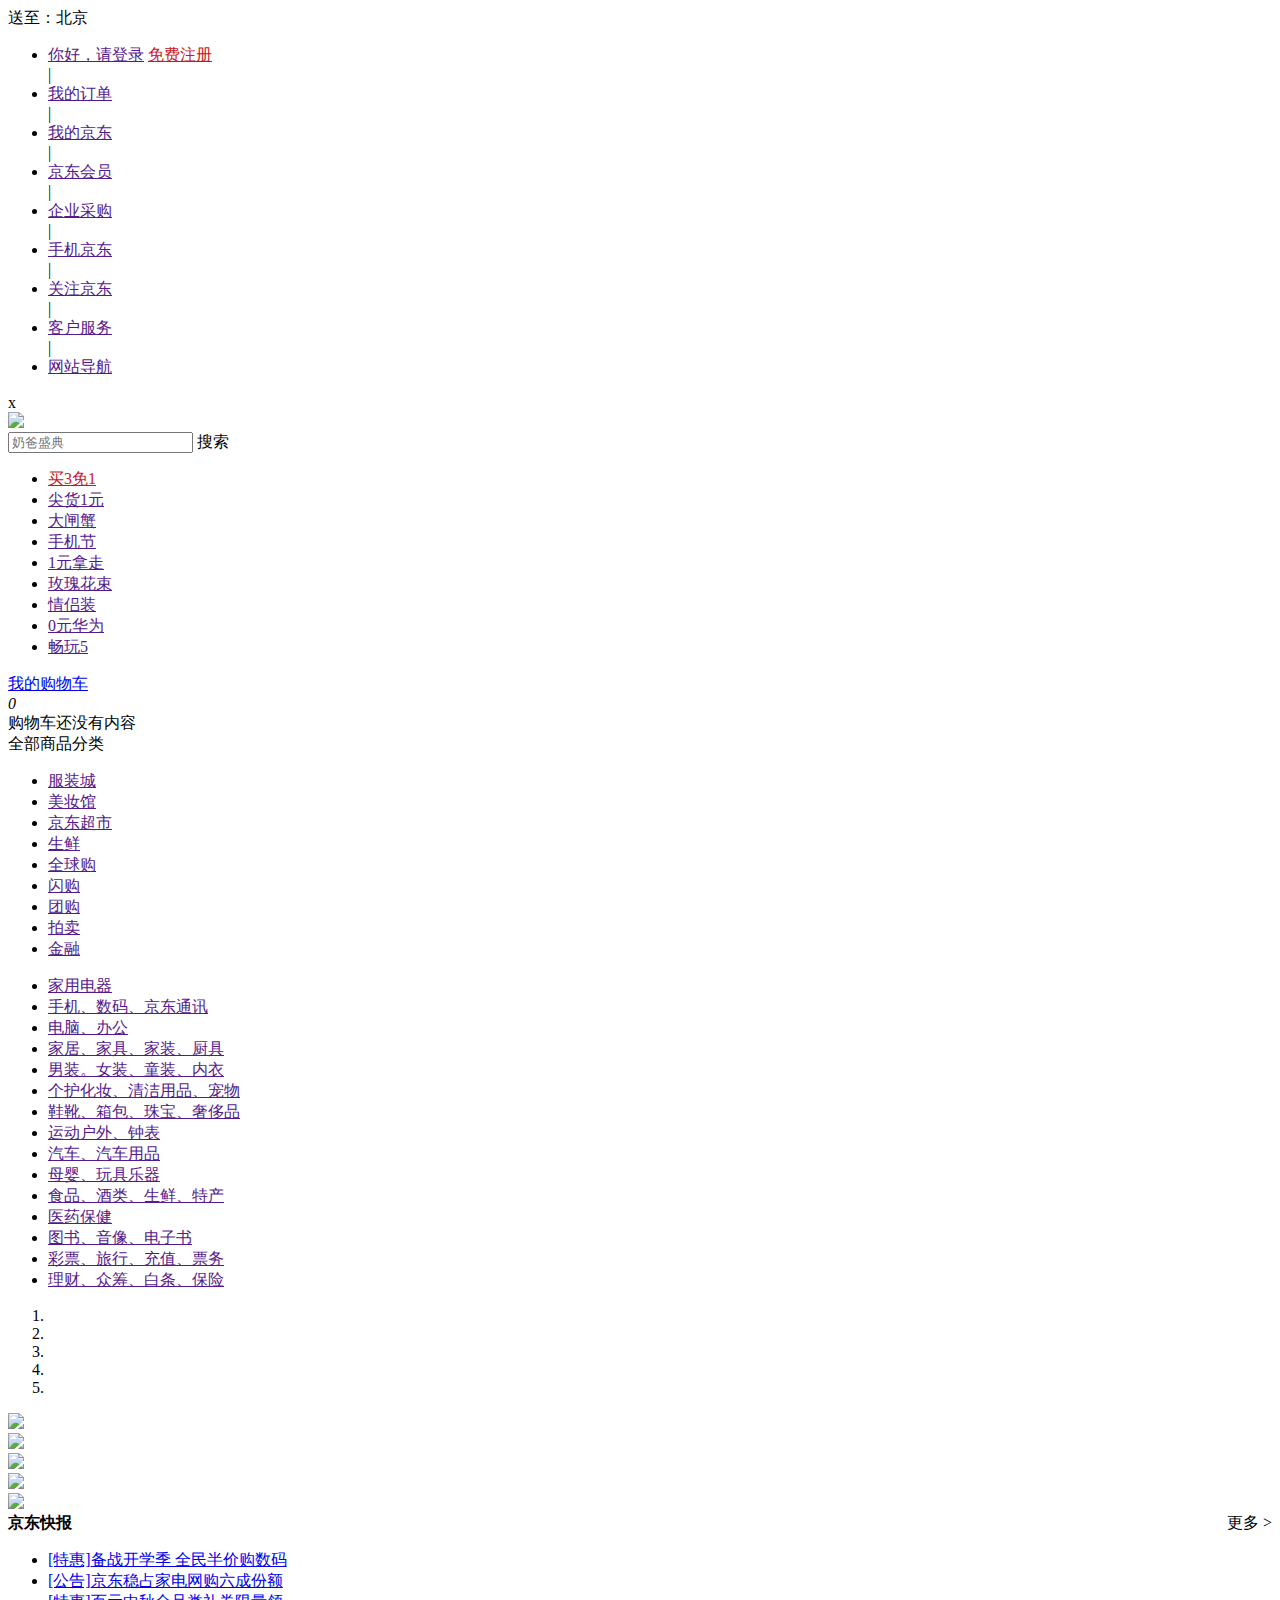
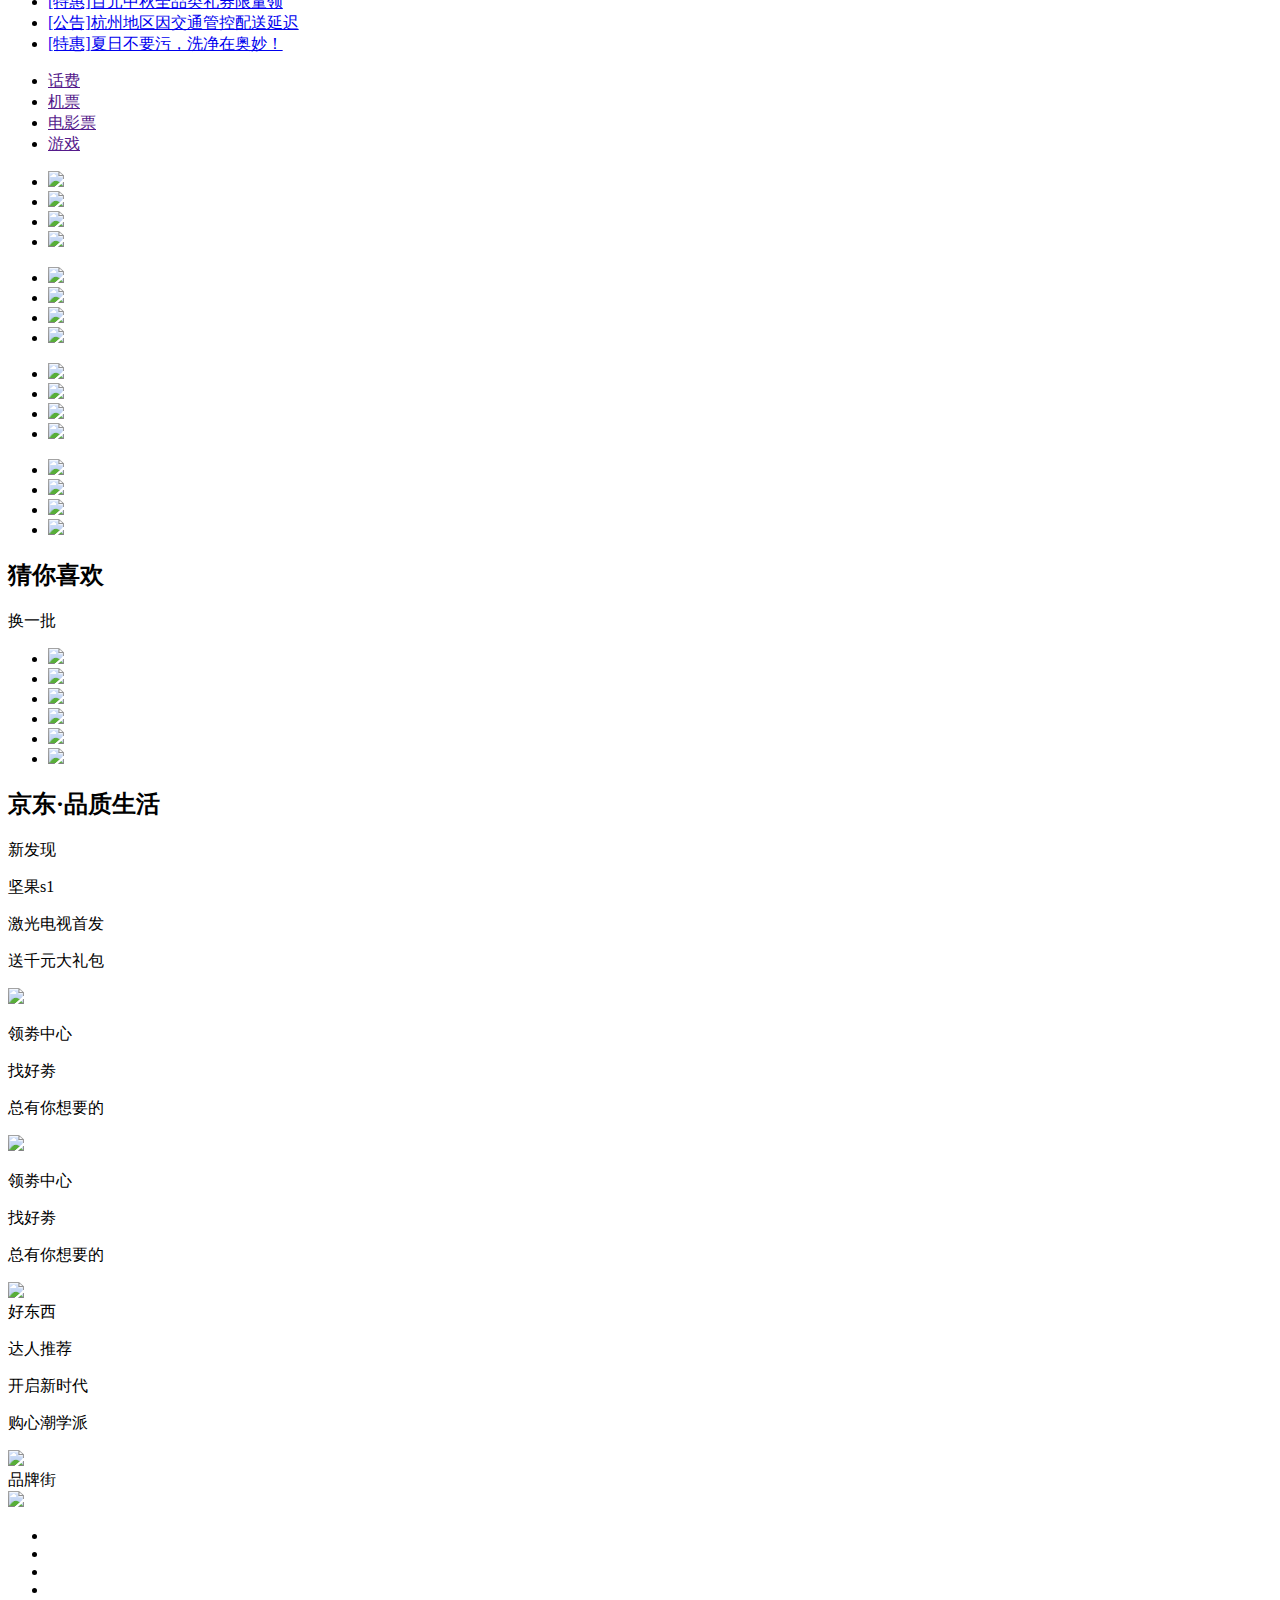
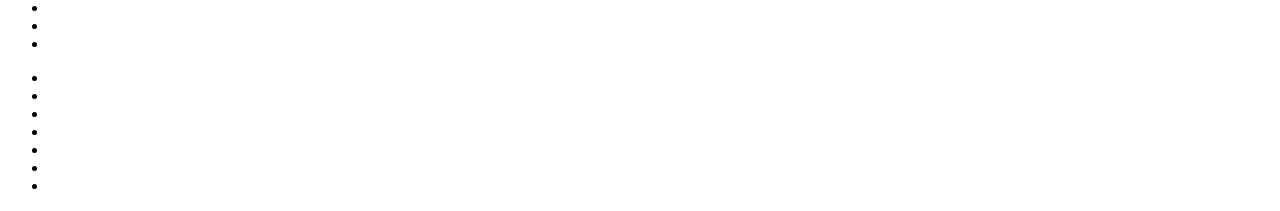
==== index.html @ b22199f7 "Add files via upload" ====
<!DOCTYPE html>
<html>
	<head>
		<meta charset="utf-8" />
		<link rel="stylesheet" href="css/bootstrap.min.css">
		<link rel="stylesheet" href="css/jd_style.css">
		<title>首页</title>
	</head>
	<body>
		<div class="top">
			<div class="container">
				送至：<span>北京<i class="glyphicon glyphicon-chevron-down"></i></span>
				<ul class="top-nav">
					<li>
						<a href="">你好，请登录</a>
						<a href="" style="color: #C81623;">免费注册</a>
					</li>|
					<li><a href="">我的订单</a></li>|
					<li><a href="">我的京东</a></li>|
					<li><a href="">京东会员</a></li>|
					<li><a href="">企业采购</a></li>|
					<li><a href="">手机京东</a></li>|
					<li><a href="">关注京东</a></li>|
					<li><a href="">客户服务</a></li>|
					<li><a href="">网站导航</a></li>
				</ul>
			</div>
		</div>
		<!-- 头部的广告部分-->
		<div class="adv">
			<div class="container">
				<a id="close">x</a>
			</div>
		</div>
		<!--  logo和搜索框-->
		<div class="header">
			<div class="logo">
				<img src="img/logo.png" />
			</div>
			<div class="search">
				<div class="input-group">
					<input type="text" class="form-control" placeholder="奶爸盛典" />
					<span class="input-group-addon">搜索</span>
				</div>
				<div class="info">
					<ul>
						<li><a href="" style="color: #C81623;">买3免1</a></li>
						<li><a href="">尖货1元</a></li>
						<li><a href="">大闸蟹</a></li>
						<li><a href="">手机节</a></li>
						<li><a href="">1元拿走</a></li>
						<li><a href="">玫瑰花束</a></li>
						<li><a href="">情侣装</a></li>
						<li><a href="">0元华为</a></li>
						<li><a href="">畅玩5</a></li>
					</ul>
				</div>
			</div>
			<div class="car">
				<i class="mycar"></i>
				<div class="link">
					<a href="#">我的购物车</a>
				</div>
				<i class="meg">0</i>
				<div class="car-meg">
					购物车还没有内容
				</div>
			</div>
		</div>
		<div class="nav-con">
			<div class="wrap">
				<div class="aside-header">
					全部商品分类
				</div>
				<ul class="nav-list">
					<li><a href="">服装城</a></li>
					<li><a href="">美妆馆</a></li>
					<li><a href="">京东超市</a></li>
					<li><a href="">生鲜</a></li>
					<li><a href="">全球购</a></li>
					<li><a href="">闪购</a></li>
					<li><a href="">团购</a></li>
					<li><a href="">拍卖</a></li>
					<li><a href="">金融	</a></li>
				</ul>
				<div class="nav-right"></div>
			</div>	
		</div>
		<!-- body-->
		<div class="con-bg">
			
		</div>
		<div class="foucs">
			<div class="aside-left">
				<ul>
					<li><a href="">家用电器</a><span style="color: #fff;float:right;margin-right: 10px;">></span></li>
					<li><a href="">手机、数码、京东通讯</a><span style="color: #fff;float:right;margin-right: 10px;">></span></li>
					<li><a href="">电脑、办公</a><span style="color: #fff;float:right;margin-right: 10px;">></span></li>
					<li><a href="">家居、家具、家装、厨具</a><span style="color: #fff;float:right;margin-right: 10px;">></span></li>
					<li><a href="">男装。女装、童装、内衣</a><span style="color: #fff;float:right;margin-right: 10px;">></span></li>
					<li><a href="">个护化妆、清洁用品、宠物</a><span style="color: #fff;float:right;margin-right: 10px;">></span></li>
					<li><a href="">鞋靴、箱包、珠宝、奢侈品</a><span style="color: #fff;float:right;margin-right: 10px;">></span></li>
					<li><a href="">运动户外、钟表</a><span style="color: #fff;float:right;margin-right: 10px;">></span></li>
					<li><a href="">汽车、汽车用品</a><span style="color: #fff;float:right;margin-right: 10px;">></span></li>
					<li><a href="">母婴、玩具乐器</a><span style="color: #fff;float:right;margin-right: 10px;">></span></li>
					<li><a href="">食品、酒类、生鲜、特产</a><span style="color: #fff;float:right;margin-right: 10px;">></span></li>
					<li><a href="">医药保健</a><span style="color: #fff;float:right;margin-right: 10px;">></span></li>
					<li><a href="">图书、音像、电子书</a><span style="color: #fff;float:right;margin-right: 10px;">></span></li>
					<li><a href="">彩票、旅行、充值、票务</a><span style="color: #fff;float:right;margin-right: 10px;">></span></li>
					<li><a href="">理财、众筹、白条、保险</a><span style="color: #fff;float:right;margin-right: 10px;">></span></li>
				</ul>
			</div>
			<!--  轮播图-->
			<div class="lunbo">
				<div id="myCarousel" class="carousel slide">
					<!-- 轮播指标-->
					<ol class="carousel-indicators">
						<li data-target="#myCarousel" data-slide-to="0"></li>
						<li data-target="#myCarousel" data-slide-to="1"></li>
						<li data-target="#myCarousel" data-slide-to="2"></li>
						<li data-target="#myCarousel" data-slide-to="3"></li>
						<li data-target="#myCarousel" data-slide-to="4"></li>
					</ol>
					<!--  轮播项目-->
					<div class="carousel-inner">
						<div class="item active">
							<a><img src="img/lunbo1.jpg" /></a>
						</div>
						<div class="item ">
							<a><img src="img/lunbo2.jpg" /></a>
						</div>
						<div class="item ">
							<a><img src="img/lunbo3.jpg" /></a>
						</div>
						<div class="item ">
							<a><img src="img/lunbo4.jpg" /></a>
						</div>
						<div class="item ">
							<a><img src="img/lunbo5.jpg" /></a>
						</div>
					</div>
					<!-- 下一张和上一张-->
					<a class="carousel-control left" data-slide="prev" href="#myCarousel">
						<span class="glyphicon glyphicon-chevron-left"></span>
					</a>
					<a class="carousel-control right" data-slide="next" href="#myCarousel">
						<span class="glyphicon glyphicon-chevron-right"></span>
					</a>
				</div>
			</div>
			<!-- 右边的新闻-->
			<div class="xinxi">
				<div class="title">
					<h4 style="display: inline;">京东快报</h4><span style="float: right;"><a>更多  &gt;</a></span>
				</div>
				<!-- 新闻列表-->
				<div class="xinwen-item">
					<ul>
						<li><a href="#"><span>[特惠]</span>备战开学季 全民半价购数码</a></li>
						<li><a href="#"><span>[公告]</span>京东稳占家电网购六成份额</a></li>
						<li><a href="#"><span>[特惠]</span>百元中秋全品类礼券限量领</a></li>
						<li><a href="#"><span>[公告]</span>杭州地区因交通管控配送延迟</a></li>
						<li><a href="#"><span>[特惠]</span>夏日不要污，洗净在奥妙！</a></li>
					</ul>
				</div>
				<!-- tabs -->
				<div class="tabs1">
					<ul>
						<li><a href="">话费</a></li>
						<li><a href="">机票</a></li>
						<li><a href="">电影票</a></li>
						<li><a href="">游戏</a></li>
					</ul>
				</div>
			</div>
		</div>
		<div class="con-footer">
			<div class="tab-adv">
				<a href="#" ></a>
			</div>
			<div class="lunbo2">
				<div id="myCarousel1" class="carousel slide">
					<div class="carousel-inner">
						<div class="item active">
						<ul>
								<li><img src="img/lunbo2-3.jpg" /></li>
								<li><img src="img/lunbo2-4.jpg" /></li>
								<li><img src="img/lunbo2-2.jpg" /></li>
								<li><img src="img/lunbo2-1.jpg" /></li>
							</ul>
						</div>
						<div class="item ">
							<ul>
								<li><img src="img/lunbo2-4.jpg" /></li>
								<li><img src="img/lunbo2-3.jpg" /></li>
								<li><img src="img/lunbo2-2.jpg" /></li>
								<li><img src="img/lunbo2-1.jpg" /></li>
							</ul>
						</div>
						<div class="item ">	
							<ul>
								<li><img src="img/lunbo2-2.jpg" /></li>
								<li><img src="img/lunbo2-1.jpg" /></li>
								<li><img src="img/lunbo2-4.jpg" /></li>
								<li><img src="img/lunbo2-3.jpg" /></li>
							</ul>
						</div>
						<div class="item ">
							<ul>
								<li><img src="img/lunbo2-1.jpg" /></li>
								<li><img src="img/lunbo2-2.jpg" /></li>
								<li><img src="img/lunbo2-3.jpg" /></li>
								<li><img src="img/lunbo2-4.jpg" /></li>
							</ul>
						</div>
						<a class="carousel-control left" data-slide="prev" href="#myCarousel1">
							<span class="glyphicon glyphicon-chevron-left"></span>
						</a>
						<a class="carousel-control right" data-slide="next" href="#myCarousel1">
							<span class="glyphicon glyphicon-chevron-right"></span>
						</a>
					</div>
				</div>
			</div>
		</div>
		<!--   猜你喜欢部分-->
		<div class="like">
			<div class="like-header">
				<h2>猜你喜欢</h2>
				<a class="swap">换一批</a>
			</div>
			<div class="like-list">
				<ul>
					<li>
						<div class="like-img">
							<a href="#"><img src="img/like-01.jpg"></a>
						</div>
					</li>
					<li>
						<div class="like-img">
							<a href="#"><img src="img/like-02.jpg"></a>
						</div>
					</li>
					<li>
						<div class="like-img">
							<a href="#"><img src="img/like-03.jpg"></a>
						</div>
					</li>
					<li>
						<div class="like-img">
							<a href="#"><img src="img/like-04.jpg"></a>
						</div>
					</li>
					<li>
						<div class="like-img">
							<a href="#"><img src="img/like-05.jpg"></a>
						</div>
					</li>
					<li>
						<div class="like-img">
							<a href="#"><img src="img/like-06.jpg"></a>
						</div>
					</li>
				</ul>
			</div>
		</div>
		<!--  品质生活-->
		<div class="life">
			<div class="life-title">
				<h2>京东·品质生活</h2>
			</div>
			<div class="life-col1">
				<a>
					<div class="title">
					新发现
					</div>
					<div class="col">
						<div class="img-meg">
							<p>坚果s1</p>
							<p>激光电视首发</p>
							<p>送千元大礼包</p>
						</div>
						<img src="img/col1-img1.jpg" />
					</div>
				</a>
				<a>
					<div class="col">
						<div class="img-meg">
							<p>领劵中心</p>
							<p>找好劵</p>
							<p>总有你想要的</p>
						</div>
						<img src="img/col1-img2.jpg" />
					</div>
				</a>
				<a>
					<div class="col">
						<div class="img-meg">
							<p>领劵中心</p>
							<p>找好劵</p>
							<p>总有你想要的</p>
						</div>
						<img src="img/col1-img3.jpg" />
					</div>
				</a>										
			</div>
			<div class="life-col2">
				<a>
					<div class="title">
					好东西
					</div>
					<div class="col">
						<div class="img-meg">
							<p>达人推荐</p>
							<p>开启新时代</p>
							<p>购心潮学派</p>
						</div>
						<img src="img/col2-img1.jpg" />
					</div>					
				</a>
			</div>
			<div class="life-col3">
				<a>
					<div class="title">
					品牌街
					</div>
					<div class="col">
						<img src="img/col3-img3.jpg" />
					</div>
				</a>
				
			</div>
			<!--  右边的合作商-->
			<div class="hs-brans">
				<div class="brans-left">
					<ul>
						<li><a href=""><img src="img/360.jpg" alt="" /></a></li>
						<li><a href=""><img src="img/addis.jpg" alt="" /></a></li>
						<li><a href=""><img src="img/jack.jpg" alt="" /></a></li>
						<li><a href=""><img src="img/huawei.jpg" alt="" /></a></li>
						<li><a href=""><img src="img/lining.jpg" alt="" /></a></li>
						<li><a href=""><img src="img/miezu.png" alt="" /></a></li>
						<li><a href=""><img src="img/anta.jpg" alt="" /></a></li>
					</ul>
				</div>
				<div class="brans-right">
					<ul>
						<li><a href=""><img src="img/leshi.jpg" alt="" /></a></li>
						<li><a href=""><img src="img/oppo.jpg" alt="" /></a></li>
						<li><a href=""><img src="img/sanxing.jpg" alt="" /></a></li>
						<li><a href=""><img src="img/leshi.jpg" alt="" /></a></li>
						<li><a href=""><img src="img/pasc.jpg" alt="" /></a></li>
						<li><a href=""><img src="img/baicaowei.jpg" alt="" /></a></li>
						<li><a href=""><img src="img/lenovo.jpg" alt="" /></a></li>
					</ul>
				</div>
			</div>
		</div>
		<script src="js/jquery.min.js"></script>
		<script src="js/bootstrap.min.js"></script>
		<script src="js/jd_script.js"></script>
	</body>
</html>
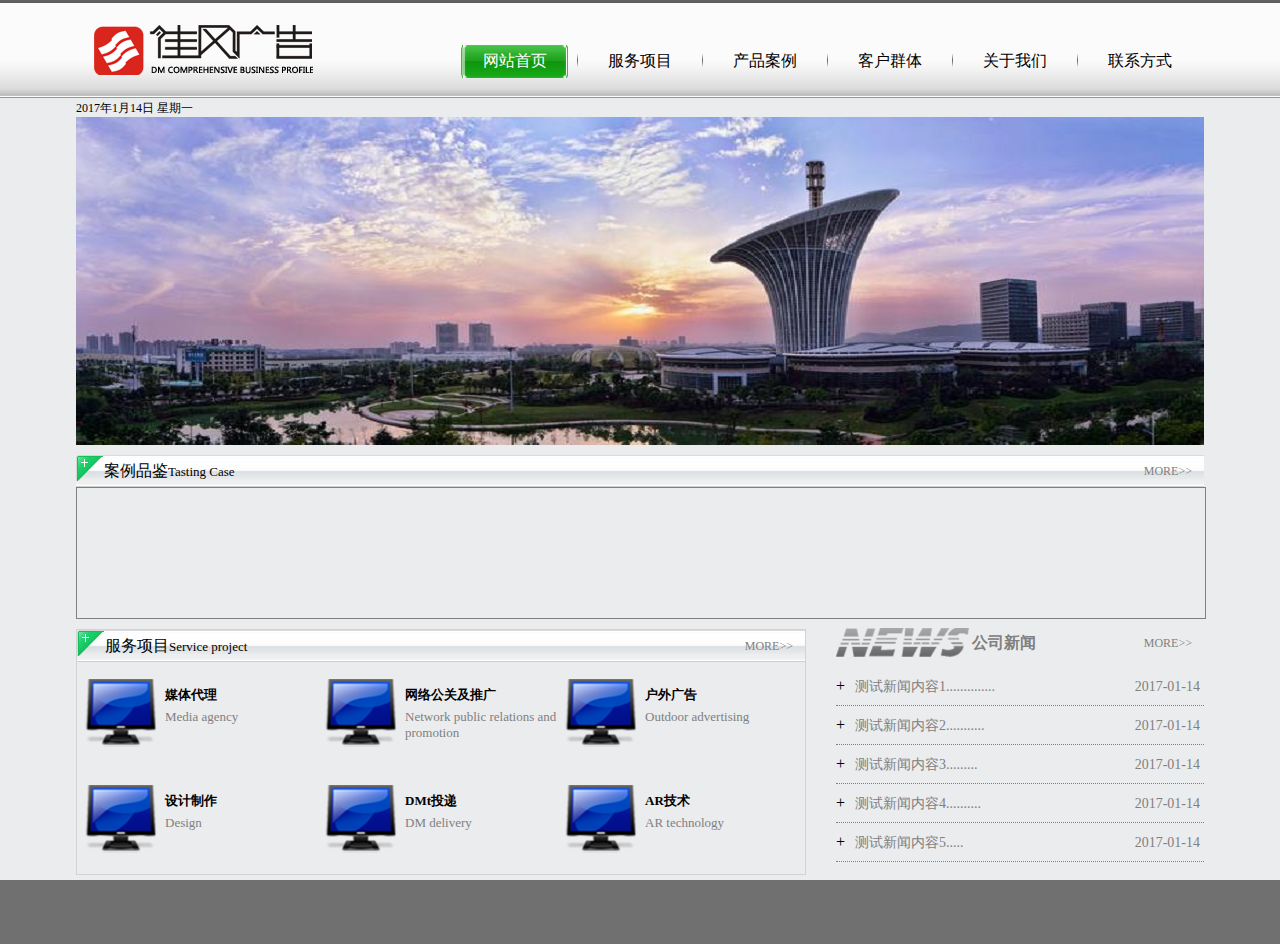
==== commit a5bc486f: "Add files via upload" ====
--- a/index.html
+++ b/index.html
@@ -1,363 +1,117 @@
 <!DOCTYPE html>
 <html>
 	<head>
-		<meta charset="utf-8" />
-		<link rel="stylesheet" href="css/bootstrap.min.css">
-		<link rel="stylesheet" href="css/jd_style.css">
-		<title>首页</title>
+		<meta charset="UTF-8">
+		<title>item1</title>
+		<link href="css/item1.css" rel="stylesheet" />
 	</head>
 	<body>
-		<div class="top">
-			<div class="container">
-				送至：<span>北京<i class="glyphicon glyphicon-chevron-down"></i></span>
-				<ul class="top-nav">
-					<li>
-						<a href="">你好，请登录</a>
-						<a href="" style="color: #C81623;">免费注册</a>
-					</li>|
-					<li><a href="">我的订单</a></li>|
-					<li><a href="">我的京东</a></li>|
-					<li><a href="">京东会员</a></li>|
-					<li><a href="">企业采购</a></li>|
-					<li><a href="">手机京东</a></li>|
-					<li><a href="">关注京东</a></li>|
-					<li><a href="">客户服务</a></li>|
-					<li><a href="">网站导航</a></li>
-				</ul>
-			</div>
-		</div>
-		<!-- 头部的广告部分-->
-		<div class="adv">
-			<div class="container">
-				<a id="close">x</a>
-			</div>
-		</div>
-		<!--  logo和搜索框-->
-		<div class="header">
-			<div class="logo">
-				<img src="img/logo.png" />
-			</div>
-			<div class="search">
-				<div class="input-group">
-					<input type="text" class="form-control" placeholder="奶爸盛典" />
-					<span class="input-group-addon">搜索</span>
-				</div>
-				<div class="info">
+		<header class="header">
+			<div class="header-cont">
+				<span class="logo">
+					<a href="index.html"></a>
+				</span>
+				<div class="header-nav">
 					<ul>
-						<li><a href="" style="color: #C81623;">买3免1</a></li>
-						<li><a href="">尖货1元</a></li>
-						<li><a href="">大闸蟹</a></li>
-						<li><a href="">手机节</a></li>
-						<li><a href="">1元拿走</a></li>
-						<li><a href="">玫瑰花束</a></li>
-						<li><a href="">情侣装</a></li>
-						<li><a href="">0元华为</a></li>
-						<li><a href="">畅玩5</a></li>
+						<li class="active"><a href="#">网站首页</a></li>
+						<li ><a href="#">服务项目</a></li>
+						<li ><a href="#">产品案例</a></li>
+						<li><a href="#">客户群体</a></li>
+						<li><a href="#">关于我们</a></li>
+						<li><a href="#">联系方式</a></li>
 					</ul>
 				</div>
 			</div>
-			<div class="car">
-				<i class="mycar"></i>
-				<div class="link">
-					<a href="#">我的购物车</a>
-				</div>
-				<i class="meg">0</i>
-				<div class="car-meg">
-					购物车还没有内容
-				</div>
-			</div>
-		</div>
-		<div class="nav-con">
-			<div class="wrap">
-				<div class="aside-header">
-					全部商品分类
-				</div>
-				<ul class="nav-list">
-					<li><a href="">服装城</a></li>
-					<li><a href="">美妆馆</a></li>
-					<li><a href="">京东超市</a></li>
-					<li><a href="">生鲜</a></li>
-					<li><a href="">全球购</a></li>
-					<li><a href="">闪购</a></li>
-					<li><a href="">团购</a></li>
-					<li><a href="">拍卖</a></li>
-					<li><a href="">金融	</a></li>
-				</ul>
-				<div class="nav-right"></div>
-			</div>	
-		</div>
-		<!-- body-->
-		<div class="con-bg">
-			
-		</div>
-		<div class="foucs">
-			<div class="aside-left">
-				<ul>
-					<li><a href="">家用电器</a><span style="color: #fff;float:right;margin-right: 10px;">></span></li>
-					<li><a href="">手机、数码、京东通讯</a><span style="color: #fff;float:right;margin-right: 10px;">></span></li>
-					<li><a href="">电脑、办公</a><span style="color: #fff;float:right;margin-right: 10px;">></span></li>
-					<li><a href="">家居、家具、家装、厨具</a><span style="color: #fff;float:right;margin-right: 10px;">></span></li>
-					<li><a href="">男装。女装、童装、内衣</a><span style="color: #fff;float:right;margin-right: 10px;">></span></li>
-					<li><a href="">个护化妆、清洁用品、宠物</a><span style="color: #fff;float:right;margin-right: 10px;">></span></li>
-					<li><a href="">鞋靴、箱包、珠宝、奢侈品</a><span style="color: #fff;float:right;margin-right: 10px;">></span></li>
-					<li><a href="">运动户外、钟表</a><span style="color: #fff;float:right;margin-right: 10px;">></span></li>
-					<li><a href="">汽车、汽车用品</a><span style="color: #fff;float:right;margin-right: 10px;">></span></li>
-					<li><a href="">母婴、玩具乐器</a><span style="color: #fff;float:right;margin-right: 10px;">></span></li>
-					<li><a href="">食品、酒类、生鲜、特产</a><span style="color: #fff;float:right;margin-right: 10px;">></span></li>
-					<li><a href="">医药保健</a><span style="color: #fff;float:right;margin-right: 10px;">></span></li>
-					<li><a href="">图书、音像、电子书</a><span style="color: #fff;float:right;margin-right: 10px;">></span></li>
-					<li><a href="">彩票、旅行、充值、票务</a><span style="color: #fff;float:right;margin-right: 10px;">></span></li>
-					<li><a href="">理财、众筹、白条、保险</a><span style="color: #fff;float:right;margin-right: 10px;">></span></li>
+		</header>
+		<article class="warp">
+			<div class="time">2017年1月14日  星期一</div>
+			<div class="banner">
+				<ul class="bannerLunbo">
+					<li class="active"><img src="img/banner1.jpg"></li>
+					<li><img src="img/banner2.jpg"></li>
+					<li><img src="img/banner3.jpg"></li>
 				</ul>
 			</div>
-			<!--  轮播图-->
-			<div class="lunbo">
-				<div id="myCarousel" class="carousel slide">
-					<!-- 轮播指标-->
-					<ol class="carousel-indicators">
-						<li data-target="#myCarousel" data-slide-to="0"></li>
-						<li data-target="#myCarousel" data-slide-to="1"></li>
-						<li data-target="#myCarousel" data-slide-to="2"></li>
-						<li data-target="#myCarousel" data-slide-to="3"></li>
-						<li data-target="#myCarousel" data-slide-to="4"></li>
-					</ol>
-					<!--  轮播项目-->
-					<div class="carousel-inner">
-						<div class="item active">
-							<a><img src="img/lunbo1.jpg" /></a>
-						</div>
-						<div class="item ">
-							<a><img src="img/lunbo2.jpg" /></a>
-						</div>
-						<div class="item ">
-							<a><img src="img/lunbo3.jpg" /></a>
-						</div>
-						<div class="item ">
-							<a><img src="img/lunbo4.jpg" /></a>
-						</div>
-						<div class="item ">
-							<a><img src="img/lunbo5.jpg" /></a>
-						</div>
-					</div>
-					<!-- 下一张和上一张-->
-					<a class="carousel-control left" data-slide="prev" href="#myCarousel">
-						<span class="glyphicon glyphicon-chevron-left"></span>
-					</a>
-					<a class="carousel-control right" data-slide="next" href="#myCarousel">
-						<span class="glyphicon glyphicon-chevron-right"></span>
-					</a>
-				</div>
-			</div>
-			<!-- 右边的新闻-->
-			<div class="xinxi">
-				<div class="title">
-					<h4 style="display: inline;">京东快报</h4><span style="float: right;"><a>更多  &gt;</a></span>
-				</div>
-				<!-- 新闻列表-->
-				<div class="xinwen-item">
-					<ul>
-						<li><a href="#"><span>[特惠]</span>备战开学季 全民半价购数码</a></li>
-						<li><a href="#"><span>[公告]</span>京东稳占家电网购六成份额</a></li>
-						<li><a href="#"><span>[特惠]</span>百元中秋全品类礼券限量领</a></li>
-						<li><a href="#"><span>[公告]</span>杭州地区因交通管控配送延迟</a></li>
-						<li><a href="#"><span>[特惠]</span>夏日不要污，洗净在奥妙！</a></li>
-					</ul>
-				</div>
-				<!-- tabs -->
-				<div class="tabs1">
-					<ul>
-						<li><a href="">话费</a></li>
-						<li><a href="">机票</a></li>
-						<li><a href="">电影票</a></li>
-						<li><a href="">游戏</a></li>
-					</ul>
-				</div>
-			</div>
-		</div>
-		<div class="con-footer">
-			<div class="tab-adv">
-				<a href="#" ></a>
-			</div>
-			<div class="lunbo2">
-				<div id="myCarousel1" class="carousel slide">
-					<div class="carousel-inner">
-						<div class="item active">
-						<ul>
-								<li><img src="img/lunbo2-3.jpg" /></li>
-								<li><img src="img/lunbo2-4.jpg" /></li>
-								<li><img src="img/lunbo2-2.jpg" /></li>
-								<li><img src="img/lunbo2-1.jpg" /></li>
-							</ul>
-						</div>
-						<div class="item ">
-							<ul>
-								<li><img src="img/lunbo2-4.jpg" /></li>
-								<li><img src="img/lunbo2-3.jpg" /></li>
-								<li><img src="img/lunbo2-2.jpg" /></li>
-								<li><img src="img/lunbo2-1.jpg" /></li>
-							</ul>
-						</div>
-						<div class="item ">	
-							<ul>
-								<li><img src="img/lunbo2-2.jpg" /></li>
-								<li><img src="img/lunbo2-1.jpg" /></li>
-								<li><img src="img/lunbo2-4.jpg" /></li>
-								<li><img src="img/lunbo2-3.jpg" /></li>
-							</ul>
-						</div>
-						<div class="item ">
-							<ul>
-								<li><img src="img/lunbo2-1.jpg" /></li>
-								<li><img src="img/lunbo2-2.jpg" /></li>
-								<li><img src="img/lunbo2-3.jpg" /></li>
-								<li><img src="img/lunbo2-4.jpg" /></li>
-							</ul>
-						</div>
-						<a class="carousel-control left" data-slide="prev" href="#myCarousel1">
-							<span class="glyphicon glyphicon-chevron-left"></span>
-						</a>
-						<a class="carousel-control right" data-slide="next" href="#myCarousel1">
-							<span class="glyphicon glyphicon-chevron-right"></span>
-						</a>
+			<section class="alpj">
+				<div class="title"><i></i><h4>案例品鉴</h4><small>Tasting Case</small><a class="more">MORE&gt;&gt;</a></div>
+				<div class="lunbo"></div>
+			</section>
+			<section class="fwxm">
+				<div class="fwxm-left">
+					<div class="title"><i></i><h4>服务项目</h4><small>Service project</small><a class="more">MORE&gt;&gt;</a></div>
+					<div class="left-cont">
+						<ul class="item">
+							<li>
+								<a href="#">
+									<div class="img"></div>
+									<div class="detail">
+										<h4>媒体代理</h4>
+										<p>Media agency</p>
+									</div>
+								</a>
+							</li>
+							<li>
+								<a href="#">
+									<div class="img"></div>
+									<div class="detail">
+										<h4>网络公关及推广</h4>
+										<p>Network public relations and promotion</p>
+									</div>
+								</a>
+							</li>
+							<li>
+								<a href="#">
+									<div class="img"></div>
+									<div class="detail">
+										<h4>户外广告</h4>
+										<p>Outdoor advertising</p>
+									</div>
+								</a>
+							</li>
+							<li>
+								<a href="#">
+									<div class="img"></div>
+									<div class="detail">
+										<h4>设计制作</h4>
+										<p>Design</p>
+									</div>
+								</a>
+							</li>
+							<li>
+								<a href="#">
+									<div class="img"></div>
+									<div class="detail">
+										<h4>DMt投递</h4>
+										<p>DM delivery</p>
+									</div>
+								</a>
+							</li>
+							<li>
+								<a href="#">
+									<div class="img"></div>
+									<div class="detail">
+										<h4>AR技术</h4>
+										<p>AR technology</p>
+									</div>
+								</a>
+							</li>
+						</ul>
 					</div>
 				</div>
-			</div>
-		</div>
-		<!--   猜你喜欢部分-->
-		<div class="like">
-			<div class="like-header">
-				<h2>猜你喜欢</h2>
-				<a class="swap">换一批</a>
-			</div>
-			<div class="like-list">
-				<ul>
-					<li>
-						<div class="like-img">
-							<a href="#"><img src="img/like-01.jpg"></a>
-						</div>
-					</li>
-					<li>
-						<div class="like-img">
-							<a href="#"><img src="img/like-02.jpg"></a>
-						</div>
-					</li>
-					<li>
-						<div class="like-img">
-							<a href="#"><img src="img/like-03.jpg"></a>
-						</div>
-					</li>
-					<li>
-						<div class="like-img">
-							<a href="#"><img src="img/like-04.jpg"></a>
-						</div>
-					</li>
-					<li>
-						<div class="like-img">
-							<a href="#"><img src="img/like-05.jpg"></a>
-						</div>
-					</li>
-					<li>
-						<div class="like-img">
-							<a href="#"><img src="img/like-06.jpg"></a>
-						</div>
-					</li>
-				</ul>
-			</div>
-		</div>
-		<!--  品质生活-->
-		<div class="life">
-			<div class="life-title">
-				<h2>京东·品质生活</h2>
-			</div>
-			<div class="life-col1">
-				<a>
-					<div class="title">
-					新发现
+				<div class="fwxm-right">
+					<div class="new-title"><h4>公司新闻</h4><a class="more">MORE&gt;&gt;</a></div>
+					<div class="new-cont">
+						<ul class="new-ul">
+							<li>+<a href="#">测试新闻内容1..............<i class="data">2017-01-14</i></a></li>
+							<li>+<a href="#">测试新闻内容2...........<i class="data">2017-01-14</i></a></li>
+							<li>+<a href="#">测试新闻内容3.........<i class="data">2017-01-14</i></a></li>
+							<li>+<a href="#">测试新闻内容4..........<i class="data">2017-01-14</i></a></li>
+							<li>+<a href="#">测试新闻内容5.....<i class="data">2017-01-14</i></a></li>
+						</ul>
 					</div>
-					<div class="col">
-						<div class="img-meg">
-							<p>坚果s1</p>
-							<p>激光电视首发</p>
-							<p>送千元大礼包</p>
-						</div>
-						<img src="img/col1-img1.jpg" />
-					</div>
-				</a>
-				<a>
-					<div class="col">
-						<div class="img-meg">
-							<p>领劵中心</p>
-							<p>找好劵</p>
-							<p>总有你想要的</p>
-						</div>
-						<img src="img/col1-img2.jpg" />
-					</div>
-				</a>
-				<a>
-					<div class="col">
-						<div class="img-meg">
-							<p>领劵中心</p>
-							<p>找好劵</p>
-							<p>总有你想要的</p>
-						</div>
-						<img src="img/col1-img3.jpg" />
-					</div>
-				</a>										
-			</div>
-			<div class="life-col2">
-				<a>
-					<div class="title">
-					好东西
-					</div>
-					<div class="col">
-						<div class="img-meg">
-							<p>达人推荐</p>
-							<p>开启新时代</p>
-							<p>购心潮学派</p>
-						</div>
-						<img src="img/col2-img1.jpg" />
-					</div>					
-				</a>
-			</div>
-			<div class="life-col3">
-				<a>
-					<div class="title">
-					品牌街
-					</div>
-					<div class="col">
-						<img src="img/col3-img3.jpg" />
-					</div>
-				</a>
-				
-			</div>
-			<!--  右边的合作商-->
-			<div class="hs-brans">
-				<div class="brans-left">
-					<ul>
-						<li><a href=""><img src="img/360.jpg" alt="" /></a></li>
-						<li><a href=""><img src="img/addis.jpg" alt="" /></a></li>
-						<li><a href=""><img src="img/jack.jpg" alt="" /></a></li>
-						<li><a href=""><img src="img/huawei.jpg" alt="" /></a></li>
-						<li><a href=""><img src="img/lining.jpg" alt="" /></a></li>
-						<li><a href=""><img src="img/miezu.png" alt="" /></a></li>
-						<li><a href=""><img src="img/anta.jpg" alt="" /></a></li>
-					</ul>
 				</div>
-				<div class="brans-right">
-					<ul>
-						<li><a href=""><img src="img/leshi.jpg" alt="" /></a></li>
-						<li><a href=""><img src="img/oppo.jpg" alt="" /></a></li>
-						<li><a href=""><img src="img/sanxing.jpg" alt="" /></a></li>
-						<li><a href=""><img src="img/leshi.jpg" alt="" /></a></li>
-						<li><a href=""><img src="img/pasc.jpg" alt="" /></a></li>
-						<li><a href=""><img src="img/baicaowei.jpg" alt="" /></a></li>
-						<li><a href=""><img src="img/lenovo.jpg" alt="" /></a></li>
-					</ul>
-				</div>
-			</div>
-		</div>
-		<script src="js/jquery.min.js"></script>
-		<script src="js/bootstrap.min.js"></script>
-		<script src="js/jd_script.js"></script>
+			</section>
+		</article>
+		<footer class="footer"></footer>
 	</body>
 </html>
--- a/css/item1.css
+++ b/css/item1.css
@@ -0,0 +1,245 @@
+html,body{
+	height: 100%;
+	margin: 0;
+	padding: 0;
+	background:#EBECEE
+}
+ul,li,h4,p{
+	margin: 0;
+	padding: 0;
+}
+.header{
+	height: 100px;
+	background: url(../img/header-bg.png) repeat-x;
+}
+.header-cont{
+	height: 100%;
+	width: 1124px;
+	margin: 0 auto;
+}
+.logo{
+	display: inline-block;
+	height: 100%;
+}
+.logo>a{
+	display: inline-block;
+	background: url(../img/logo.png) no-repeat;
+	height: 50px;
+	width: 248px;
+	margin: 25px 0 0 16px;
+}
+.header-nav{
+	float: right;
+	height: 40px;
+}
+.header-nav ul{
+	float: left;
+	margin-top:42px ;
+}
+.header-nav ul li{
+	float: left;
+	list-style: none;
+	width: 125px;
+	height: 38px;
+	line-height: 38px;
+	text-align: center;
+}
+.header-nav ul li>a{
+	text-decoration: none;
+	color: black;
+	font-family: "微软雅黑";
+	border: 1px solid gray;
+	padding: 0 30px;
+	white-space: nowrap;
+	-webkit-border-image:url(../img/right-border.png) 0 15 0 15 round ;
+	border-image: url(../img/right-border.png) 0 30 0 30;
+	
+}
+.header-nav ul li:first-child>a{
+	border: none;
+	border-image: none;
+}
+.header-nav ul li:last-child>a{
+	border: none;
+	border-image: none;
+}
+.header-nav ul li.active{
+	background: url(../img/btn-ative.png) no-repeat center center;
+	height: 38px;
+	line-height: 38px;
+}
+.header-nav ul li.active>a{
+	border: none;
+	border-image: none;
+	background: url(../img/btn-ative.png) no-repeat center center;
+	height: 38px;
+	line-height: 38px;
+	color: white;
+}
+.warp{
+	width: 1128px;
+	margin: 0 auto;
+}
+.time{
+	font-size: 12px;
+}
+.banner{
+	height: 328px;
+	width: 100%;
+}
+/* 轮播图 */
+.bannerLunbo{
+	
+}
+.bannerLunbo >li{
+	display: none;
+	list-style: none;
+}
+.bannerLunbo>li.active{
+	display: block;
+}
+section{
+	display: block;
+	
+}
+.alpj{
+	/*width: 1128px;*/
+	margin: 10px auto 0;
+}
+.title{
+	background: url(../img/ad-bg.png) repeat-x;
+	width: 100%;
+	height: 32px;
+	line-height: 32px;
+	position: relative;
+}
+.title>i{
+	background: url(../img/title-start.png) no-repeat;
+	display: inline-block;
+	width: 28px;
+	height: 32px;
+	position: absolute;
+	top: 0;
+	left: 0;
+}
+.title>h4{
+	margin: 0;
+	padding-left: 28px;
+	font-size: ;
+	font-family: "微软雅黑";
+	font-weight: 400;
+	display: inline-block;
+}
+.title>small{
+	font-size: 13px;
+}
+.more{
+	position: absolute;
+	right: 12px;
+	font-size: 12px;
+	color: gray;
+}
+.lunbo{
+	width: 100%;
+	height: 130px;
+	border: 1px solid gray;
+}
+.fwxm:before{
+	clear: both;
+}
+.fwxm{
+	width: 100%;
+}
+.fwxm-left{
+	margin-top: 10px;
+	margin-bottom:5px ;
+	width: 728px;
+	display: inline-block;
+	border: 1px solid lightgray;
+}
+.left-cont{
+	height: 202px;
+	width: 100%;
+}
+.item{
+}
+.item>li{
+	width: 240px;
+	float: left;
+	height: 106px;
+	list-style: none;
+}
+.item a{
+	display: inline-block;
+	width: 100%;
+	height: 106px;
+	color:gray ;
+}
+.img{
+	float: left;
+	width: 88px;
+	height: 100%;
+	background: url(../img/icon.png) no-repeat center center;
+}
+.detail{
+	float: left;
+	width: 152px;
+	height: 72px;
+	font-size: 13px;
+	margin: 14px auto;
+}
+.detail>h4{
+	margin-top:10px ;
+	margin-bottom: 5px;
+	color: black;
+}
+.fwxm-right{
+	float: right;
+	width: 368px;
+	height: 250px;
+}
+.new-title{
+	height: 48px;
+	line-height: 48px;
+	position: relative;
+	background-color: #ADD8E6;
+	background: url(../img/news-logo.png) no-repeat left center;
+}
+.new-title>h4{
+	display: inline-block;
+	margin: 0;
+	padding-left: 136px;
+	color: gray;
+}
+.new-cont{
+}
+.new-ul{
+}
+.new-ul>li{
+	height: 38px;
+	line-height: 38px;
+	width: 100%;
+	list-style: none;
+	cursor: pointer;
+	border-bottom: 1px dotted gray;
+}
+.new-ul>li>a{
+	position: relative;
+	text-decoration: none;
+	color: gray;
+	display: inline-block;
+	height: 100%;
+	font-size: 14px;
+	margin-left: 10px;
+	width: 348px;
+}
+.new-ul>li>a>i{
+	position: absolute;
+	right: 3px;
+	font-style: normal;
+}
+.footer{
+	width: 100%;
+	height: 64px;
+	background-color: #707070;
+}
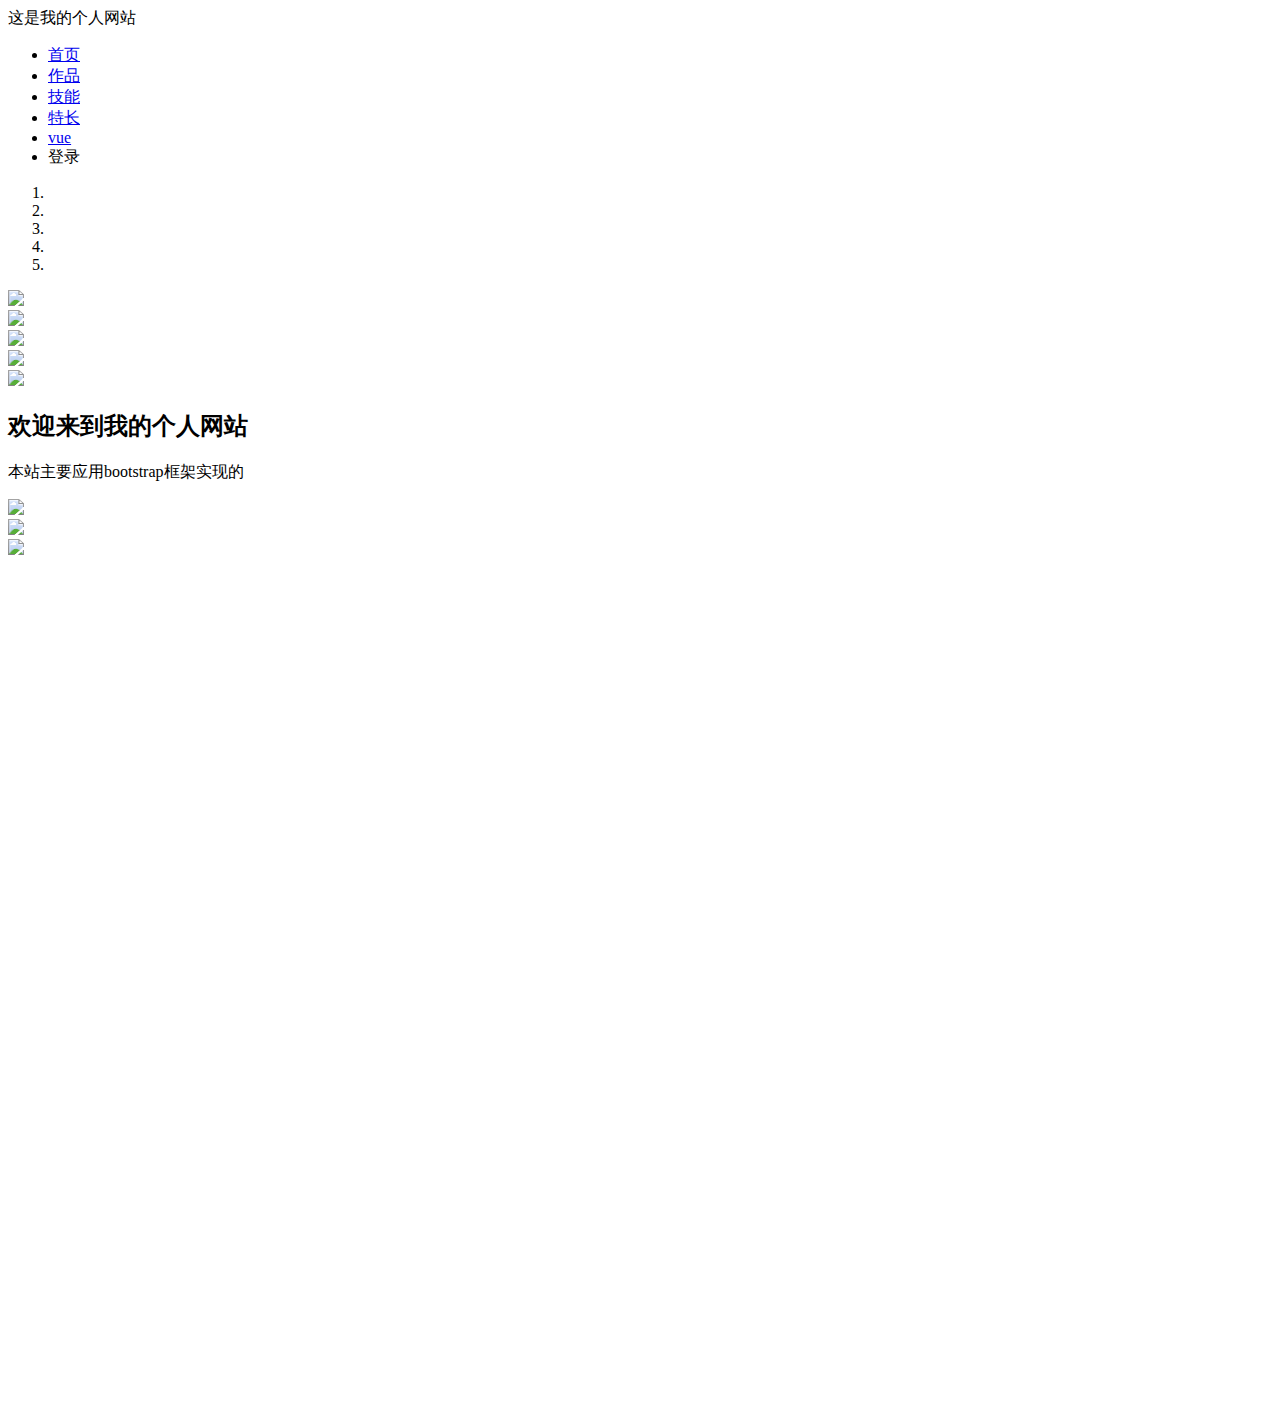
==== commit a7808590: "Update index.html" ====
--- a/index.html
+++ b/index.html
@@ -1,117 +1,101 @@
 <!DOCTYPE html>
-<html>
-	<head>
-		<meta charset="UTF-8">
-		<title>item1</title>
-		<link href="css/item1.css" rel="stylesheet" />
-	</head>
-	<body>
-		<header class="header">
-			<div class="header-cont">
-				<span class="logo">
-					<a href="index.html"></a>
-				</span>
-				<div class="header-nav">
-					<ul>
-						<li class="active"><a href="#">网站首页</a></li>
-						<li ><a href="#">服务项目</a></li>
-						<li ><a href="#">产品案例</a></li>
-						<li><a href="#">客户群体</a></li>
-						<li><a href="#">关于我们</a></li>
-						<li><a href="#">联系方式</a></li>
-					</ul>
-				</div>
-			</div>
-		</header>
-		<article class="warp">
-			<div class="time">2017年1月14日  星期一</div>
-			<div class="banner">
-				<ul class="bannerLunbo">
-					<li class="active"><img src="img/banner1.jpg"></li>
-					<li><img src="img/banner2.jpg"></li>
-					<li><img src="img/banner3.jpg"></li>
-				</ul>
-			</div>
-			<section class="alpj">
-				<div class="title"><i></i><h4>案例品鉴</h4><small>Tasting Case</small><a class="more">MORE&gt;&gt;</a></div>
-				<div class="lunbo"></div>
-			</section>
-			<section class="fwxm">
-				<div class="fwxm-left">
-					<div class="title"><i></i><h4>服务项目</h4><small>Service project</small><a class="more">MORE&gt;&gt;</a></div>
-					<div class="left-cont">
-						<ul class="item">
-							<li>
-								<a href="#">
-									<div class="img"></div>
-									<div class="detail">
-										<h4>媒体代理</h4>
-										<p>Media agency</p>
-									</div>
-								</a>
-							</li>
-							<li>
-								<a href="#">
-									<div class="img"></div>
-									<div class="detail">
-										<h4>网络公关及推广</h4>
-										<p>Network public relations and promotion</p>
-									</div>
-								</a>
-							</li>
-							<li>
-								<a href="#">
-									<div class="img"></div>
-									<div class="detail">
-										<h4>户外广告</h4>
-										<p>Outdoor advertising</p>
-									</div>
-								</a>
-							</li>
-							<li>
-								<a href="#">
-									<div class="img"></div>
-									<div class="detail">
-										<h4>设计制作</h4>
-										<p>Design</p>
-									</div>
-								</a>
-							</li>
-							<li>
-								<a href="#">
-									<div class="img"></div>
-									<div class="detail">
-										<h4>DMt投递</h4>
-										<p>DM delivery</p>
-									</div>
-								</a>
-							</li>
-							<li>
-								<a href="#">
-									<div class="img"></div>
-									<div class="detail">
-										<h4>AR技术</h4>
-										<p>AR technology</p>
-									</div>
-								</a>
-							</li>
-						</ul>
-					</div>
-				</div>
-				<div class="fwxm-right">
-					<div class="new-title"><h4>公司新闻</h4><a class="more">MORE&gt;&gt;</a></div>
-					<div class="new-cont">
-						<ul class="new-ul">
-							<li>+<a href="#">测试新闻内容1..............<i class="data">2017-01-14</i></a></li>
-							<li>+<a href="#">测试新闻内容2...........<i class="data">2017-01-14</i></a></li>
-							<li>+<a href="#">测试新闻内容3.........<i class="data">2017-01-14</i></a></li>
-							<li>+<a href="#">测试新闻内容4..........<i class="data">2017-01-14</i></a></li>
-							<li>+<a href="#">测试新闻内容5.....<i class="data">2017-01-14</i></a></li>
-						</ul>
-					</div>
-				</div>
-			</section>
-		</article>
-		<footer class="footer"></footer>
-	</body>
+<html lang="en">
+<head>
+    <meta charset="UTF-8">
+    <title>网站首页</title>
+    <link rel="stylesheet" href="bootstrap/css/bootstrap.min.css">
+    <link rel="stylesheet" href="css/index.css">
+</head>
+<body>
+<!-- 网站1.0版本-->
+<!-- 模态框-->
+<div id="modalRef"></div>
+<!-- top navbar start -->
+<div class="navbar navbar-inverse navbar-fixed-top top ">
+<div class="container">
+    <div class="navbar-header">
+        <a class="navbar-brand">这是我的个人网站</a>
+    </div>
+    <div>
+        <ul class="nav navbar-nav pull-right">
+            <li class="active"><a href="index.html">首页</a></li>
+            <li><a href="examplePage.html">作品</a></li>
+            <li><a href="#">技能</a></li>
+            <li><a href="#">特长</a></li>
+            <li><a href="vuedemo.html">vue</a></li>
+            <li id="add"><a>登录</a></li>
+        </ul>
+    </div>
+</div>
+</div> <!--  top navbar End -->
+<!-- carouse Start -->
+<div class="carousel slide" id="myCarouse">
+    <!-- carouse zhibiao -->
+    <ol class="carousel-indicators">
+        <li data-target="#myCarouse" data-slide-to="0" class="active"></li>
+        <li data-target="#myCarouse" data-slide-to="1"></li>
+        <li data-target="#myCarouse" data-slide-to="2"></li>
+        <li data-target="#myCarouse" data-slide-to="3"></li>
+        <li data-target="#myCarouse" data-slide-to="4"></li>
+    </ol>
+    <!-- Carouse item -->
+    <div class="carousel-inner">
+        <div class="item active">
+            <img src="img/bg1.jpg">
+        </div>
+        <div class="item">
+            <img src="img/bg2.jpg">
+        </div>
+        <div class="item">
+            <img src="img/bg3.jpg">
+        </div>
+        <div class="item">
+            <img src="img/bg4.jpg">
+        </div>
+        <div class="item">
+            <img src="img/bg5.jpg">
+        </div>
+    </div>
+    <!--  Carouse navigation-->
+    <a class="carousel-control left" href="#myCarouse" data-slide="prev" ><span class="glyphicon glyphicon-chevron-left"></span></a>
+    <a class="carousel-control right" href="#myCarouse" data-slide="next"><span class="glyphicon glyphicon-chevron-right"></span></a>
+</div> <!-- carouse End -->
+<!-- content-->
+<section style="min-height: 910px">
+    <div class="jumbotron">
+        <div class="container">
+            <h2>欢迎来到我的个人网站</h2>
+            <p>本站主要应用bootstrap框架实现的</p>
+        </div>
+    </div>
+    <!--  缩略图 -->
+    <div class="row">
+        <div class="col-md-4">
+            <a href="" class="thumbnail">
+                <img src="img/thumbnail2.jpg">
+            </a>
+        </div>
+        <div class="col-md-4">
+            <a href="" class="thumbnail">
+                <img src="img/thumbnail3.jpg">
+            </a>
+        </div>
+        <div class="col-md-4">
+            <a href="" class="thumbnail">
+                <img src="img/thumbnail4.jpg">
+            </a>
+        </div>
+
+</section>
+</div>
+
+
+<!-- 底部-->
+<div class="navbar navbar-inverse" style="border-radius: 0;margin-bottom: 0;height: 100px;">
+    <div class="container" style="text-align: center;color: white;font-family:微软雅黑;height:40px;line-height: 40px;margin-bottom: 0">底部的版权部分</div>
+</div>
+<script src="js/jquery.min.js"></script>
+<script src="bootstrap/js/bootstrap.min.js"></script>
+<script src="js/common.js"></script>
+</body>
 </html>
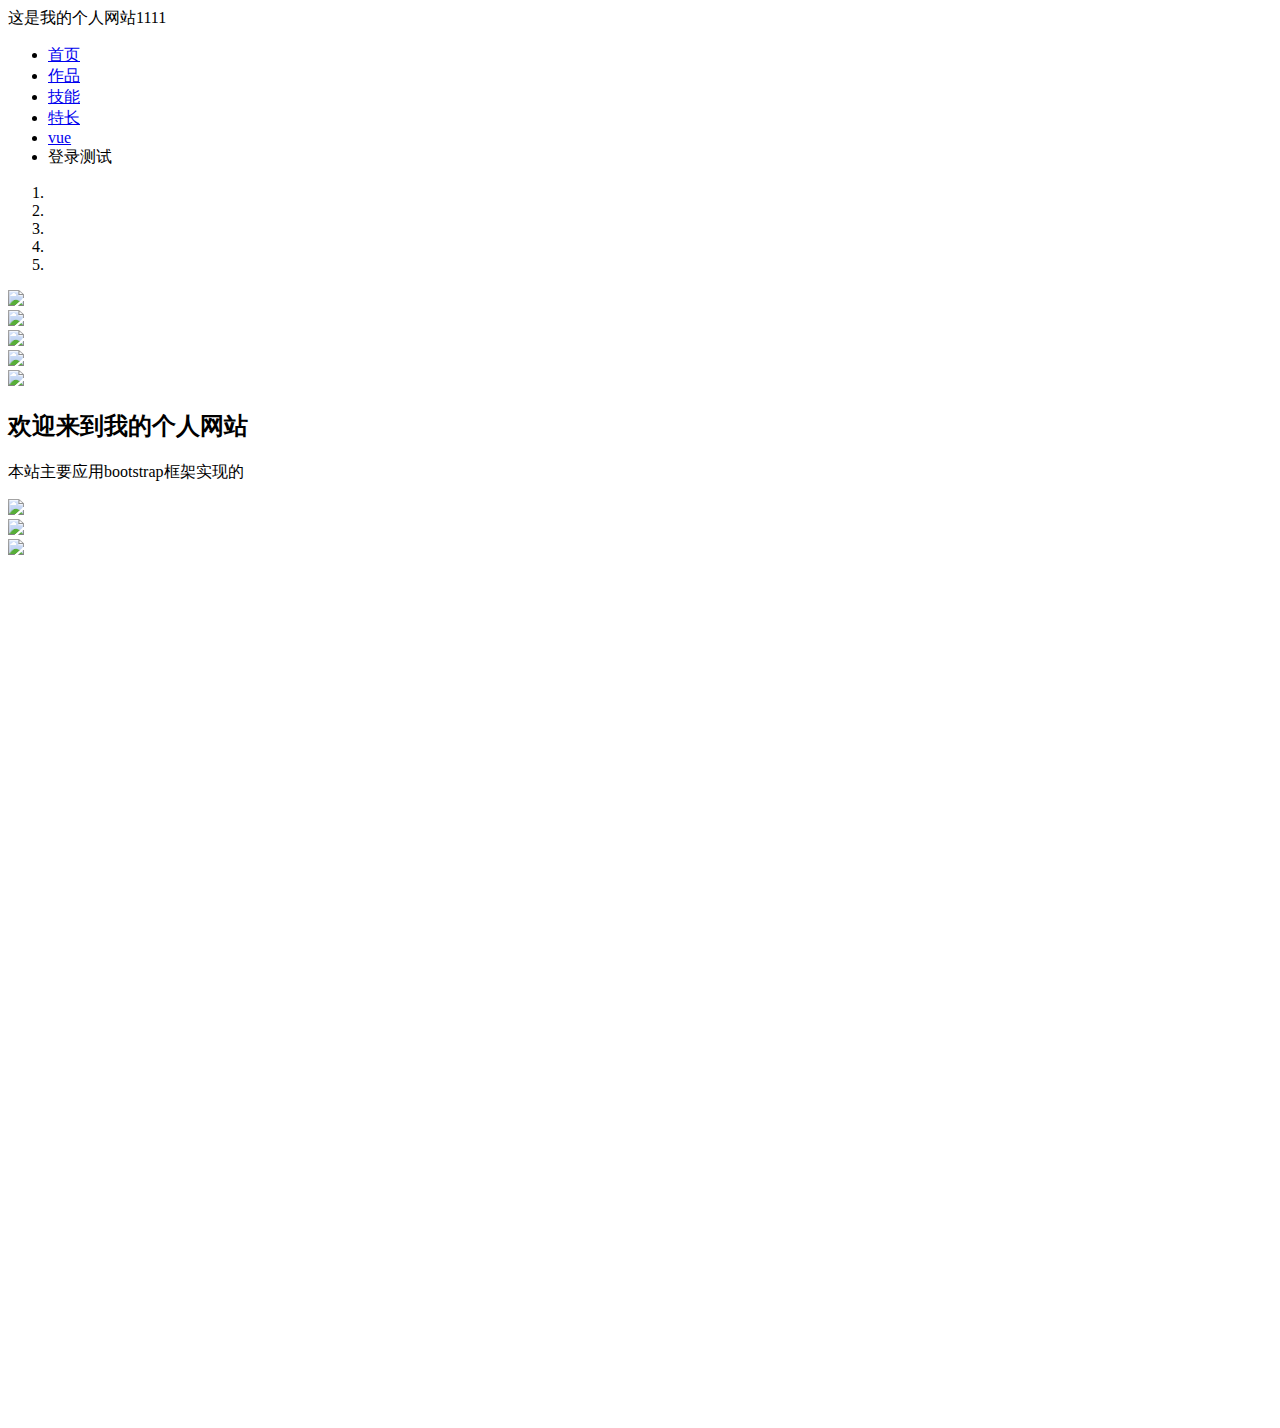
==== commit 2a8aab30: "测试" ====
--- a/index.html
+++ b/index.html
@@ -3,6 +3,7 @@
 <head>
     <meta charset="UTF-8">
     <title>网站首页</title>
+    <link rel='icon' href='favicon.ico' type='image/x-ico' />
     <link rel="stylesheet" href="bootstrap/css/bootstrap.min.css">
     <link rel="stylesheet" href="css/index.css">
 </head>
@@ -14,7 +15,7 @@
 <div class="navbar navbar-inverse navbar-fixed-top top ">
 <div class="container">
     <div class="navbar-header">
-        <a class="navbar-brand">这是我的个人网站</a>
+        <a class="navbar-brand">这是我的个人网站1111</a>
     </div>
     <div>
         <ul class="nav navbar-nav pull-right">
@@ -23,7 +24,7 @@
             <li><a href="#">技能</a></li>
             <li><a href="#">特长</a></li>
             <li><a href="vuedemo.html">vue</a></li>
-            <li id="add"><a>登录</a></li>
+            <li id="add"><a>登录测试</a></li>
         </ul>
     </div>
 </div>
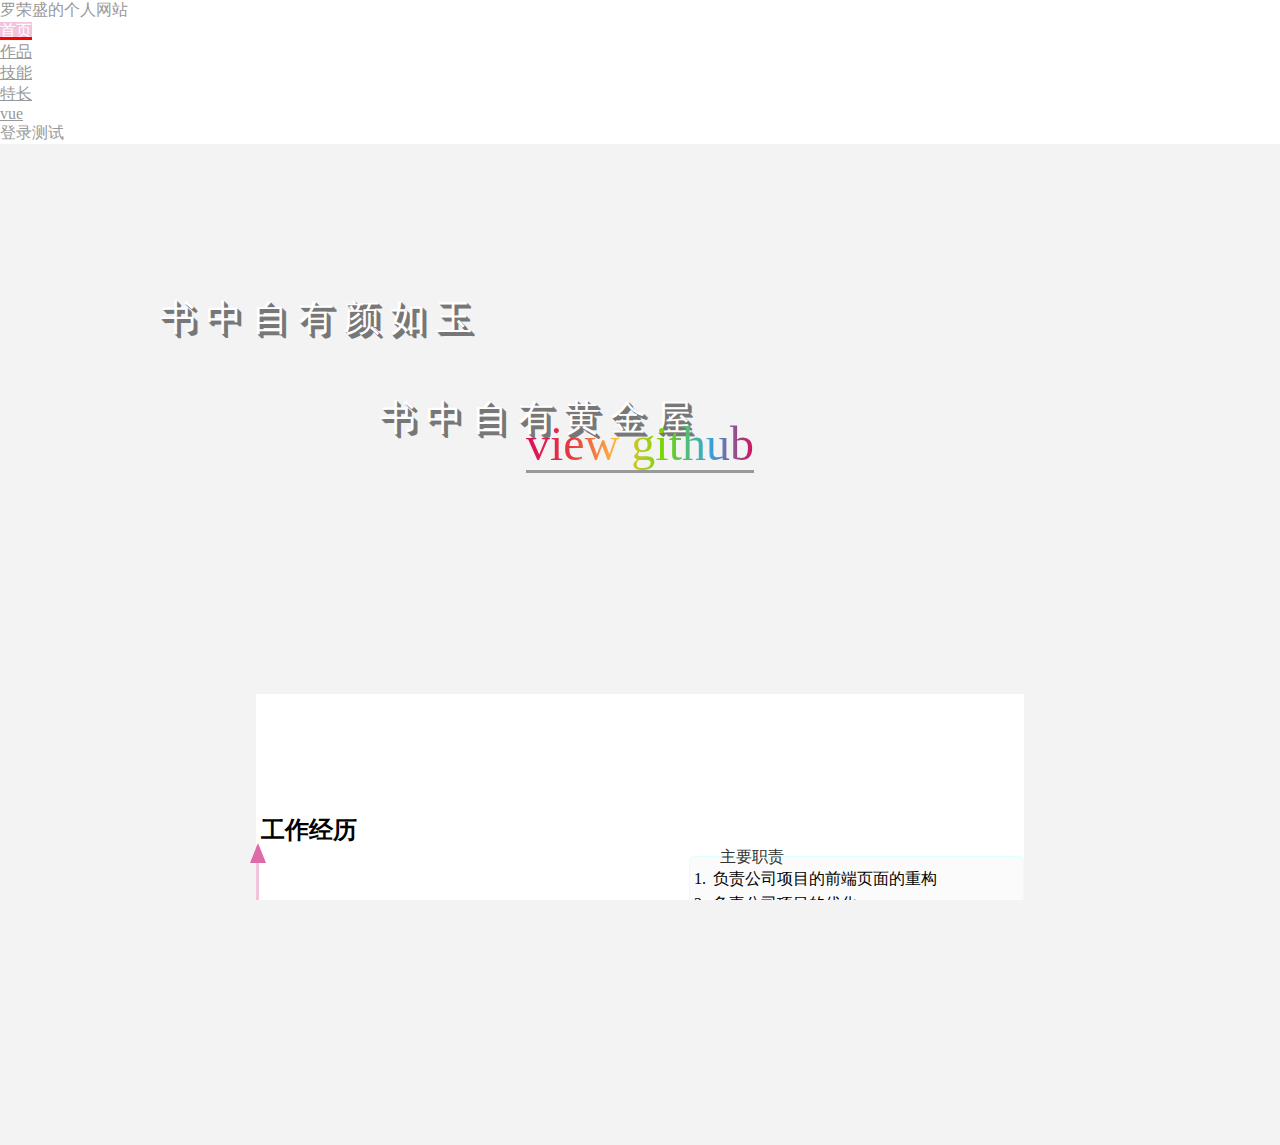
==== commit 83731f59: "个人首页" ====
--- a/index.html
+++ b/index.html
@@ -12,88 +12,67 @@
 <!-- 模态框-->
 <div id="modalRef"></div>
 <!-- top navbar start -->
-<div class="navbar navbar-inverse navbar-fixed-top top ">
-<div class="container">
-    <div class="navbar-header">
-        <a class="navbar-brand">这是我的个人网站1111</a>
-    </div>
-    <div>
-        <ul class="nav navbar-nav pull-right">
-            <li class="active"><a href="index.html">首页</a></li>
-            <li><a href="examplePage.html">作品</a></li>
-            <li><a href="#">技能</a></li>
-            <li><a href="#">特长</a></li>
-            <li><a href="vuedemo.html">vue</a></li>
-            <li id="add"><a>登录测试</a></li>
-        </ul>
-    </div>
-</div>
+<div class="navbar navbar-fixed-top top lrs-top">
+  <div class="container">
+      <div class="navbar-header">
+          <a class="navbar-brand">罗荣盛的个人网站</a>
+      </div>
+      <div>
+          <ul class="nav navbar-nav pull-right">
+              <li class="active"><a href="index.html">首页</a></li>
+              <li><a href="examplePage.html">作品</a></li>
+              <li><a href="#">技能</a></li>
+              <li><a href="#">特长</a></li>
+              <li><a href="vuedemo.html">vue</a></li>
+              <li id="add"><a>登录测试</a></li>
+          </ul>
+      </div>
+  </div>
 </div> <!--  top navbar End -->
-<!-- carouse Start -->
-<div class="carousel slide" id="myCarouse">
-    <!-- carouse zhibiao -->
-    <ol class="carousel-indicators">
-        <li data-target="#myCarouse" data-slide-to="0" class="active"></li>
-        <li data-target="#myCarouse" data-slide-to="1"></li>
-        <li data-target="#myCarouse" data-slide-to="2"></li>
-        <li data-target="#myCarouse" data-slide-to="3"></li>
-        <li data-target="#myCarouse" data-slide-to="4"></li>
-    </ol>
-    <!-- Carouse item -->
-    <div class="carousel-inner">
-        <div class="item active">
-            <img src="img/bg1.jpg">
-        </div>
-        <div class="item">
-            <img src="img/bg2.jpg">
-        </div>
-        <div class="item">
-            <img src="img/bg3.jpg">
-        </div>
-        <div class="item">
-            <img src="img/bg4.jpg">
-        </div>
-        <div class="item">
-            <img src="img/bg5.jpg">
-        </div>
-    </div>
-    <!--  Carouse navigation-->
-    <a class="carousel-control left" href="#myCarouse" data-slide="prev" ><span class="glyphicon glyphicon-chevron-left"></span></a>
-    <a class="carousel-control right" href="#myCarouse" data-slide="next"><span class="glyphicon glyphicon-chevron-right"></span></a>
-</div> <!-- carouse End -->
-<!-- content-->
-<section style="min-height: 910px">
-    <div class="jumbotron">
-        <div class="container">
-            <h2>欢迎来到我的个人网站</h2>
-            <p>本站主要应用bootstrap框架实现的</p>
-        </div>
-    </div>
-    <!--  缩略图 -->
-    <div class="row">
-        <div class="col-md-4">
-            <a href="" class="thumbnail">
-                <img src="img/thumbnail2.jpg">
-            </a>
-        </div>
-        <div class="col-md-4">
-            <a href="" class="thumbnail">
-                <img src="img/thumbnail3.jpg">
-            </a>
-        </div>
-        <div class="col-md-4">
-            <a href="" class="thumbnail">
-                <img src="img/thumbnail4.jpg">
-            </a>
-        </div>
-
+<!-- banner -->
+<section class="lrs-banner">
+  <P class="fade-text-left textFadeIn text-shdow">书中自有颜如玉</P>
+  <p class="fade-text-right textFadeInRight text-shdow">书中自有黄金屋</p>
+  <div class="float-layer">
+    <p>view github</p>
+  </div>
 </section>
-</div>
-
-
-<!-- 底部-->
-<div class="navbar navbar-inverse" style="border-radius: 0;margin-bottom: 0;height: 100px;">
-    <div class="container" style="text-align: center;color: white;font-family:微软雅黑;height:40px;line-height: 40px;margin-bottom: 0">底部的版权部分</div>
+<div class="wrap">
+  <section class="me-img">
+  </section>
+  <section class="experience">
+    <h2 class="experience-title"><i class="glyphicon glyphicon-time"></i>工作经历</h2>
+    <ul class="time-stamp">
+      <li>
+          <time>2016-07-04 - 至今</time>
+          <summary>深圳市金政软件技术有限公司</summary>
+          <article>
+              <header class="title">主要职责</header>
+              <ol type="1">
+              	<li>负责公司项目的前端页面的重构</li>
+              	<li>负责公司项目的优化</li>
+              	<li>负责公司前端框架的开发和维护</li>
+              	<li>构建公司的移动端的项目</li>
+              	<li>解决项目的兼容性问题</li>
+              </ol>
+          </article>
+      </li>
+      <li>
+          <time>2015-10-23 - 2016-03-20</time>
+          <summary>上海梓钦信息技术有限公司</summary>
+          <article>
+              <header class="title">主要职责</header>
+              <ol type="1">
+                <li>项目的前端框架的维护</li>
+                <li>参与页面的重构</li>
+              <ol>
+          </article>
+      </li>
+    </ul>
+  </section>
+  <section class="item-experence">
+      <h2 class="experience-title"><i class="glyphicon glyphicon-time"></i>项目作品</h2>
+  </section>
 </div>
 <script src="js/jquery.min.js"></script>
 <script src="bootstrap/js/bootstrap.min.js"></script>
--- a/css/index.css
+++ b/css/index.css
@@ -0,0 +1,285 @@
+*{
+    padding: 0;
+    margin: 0;
+}
+body,html{
+  height: 100%;
+  width: 100%;
+  overflow-x: hidden;
+  background-color: #f3f3f3;
+}
+div,article,section,ul,li,header,footer,summary,address,fieldset,p,ol,dd{
+  padding: 0;
+  margin: 0;
+}
+div,article,section,ul,li,header,footer,summary,address,fieldset{
+  box-sizing: border-box;
+}
+.lrs-top {
+  background-color: #FFFFFF;
+  margin: 0;
+}
+.lrs-top li:hover>a {
+  background-color: rgba(222,106,170,.6)!important;
+}
+.lrs-top li.active>a{
+  background-color: rgba(222,106,170,.4)!important;
+  color: #FFFFFF!important;
+  position: relative;
+}
+.lrs-top li.active>a:after {
+  position: absolute;
+  content: '';
+  height: 3px;
+  width: 100%;
+  background-color:red;
+  bottom: -1px;
+  left: 0;
+}
+.lrs-banner {
+  margin-top: 50px;
+  height: 500px;
+  width: 100%;
+  position: relative;
+  background: url(../img/banner/banner.jpg) no-repeat no-repeat;
+  background-size: 100% 100%;
+}
+.lrs-banner:after{
+  position: absolute;
+  left: 0;
+  top: 0;
+  content: '';
+  height: 100%;
+  width: 100%;
+  z-index: 1;
+}
+.lrs-banner:hover:after{
+  background-color: rgba(255,255,255,.3);
+}
+.float-layer {
+  position: absolute;
+  height: 100px;
+  line-height: 100px;
+  text-align: center;
+  font-size: 48px;
+  width: 400px;
+  top: 50%;
+  left: 50%;
+  transform: translate(-50%,-50%);
+  /*border: 3px solid #FFFFFF;*/
+  z-index: 2;
+  color: #999999;
+}
+@-webkit-keyframes bacimg{
+	from{
+	  background-position: 0 0;
+	}
+	to{
+	  background-position: -100% 0;
+	}
+}
+.float-layer> p{
+  display: inline;
+  border-bottom: 3px solid #999999;
+  background-image: -webkit-linear-gradient(left,#D81159, #E53A40 10%, #FFBC42 20%, #75D701 30%, #30A9DE 40%,#D81159 50%, #E53A40 60%, #FFBC42 70%, #75D701 80%, #30A9DE 90%,#D81159);
+  background-image: linear-gradient(left,#D81159, #E53A40 10%, #FFBC42 20%, #75D701 30%, #30A9DE 40%,#D81159 50%, #E53A40 60%, #FFBC42 70%, #75D701 80%, #30A9DE 90%,#D81159);
+  background-clip: text;
+  text-fill-color: transparent;
+  background-size: 200% 100%;
+  background-position: 0 0;
+  animation: bacimg 4s infinite linear;
+  -webkit-background-clip: text;
+  -webkit-text-fill-color: transparent;
+  -webkit-background-size: 200% 100%;
+  -webkit-animation: bacimg 4s infinite linear;
+}
+a{
+  color: #999999;
+}
+.text-shdow {
+  /*text-shadow: 1px 2px 0 #777;*/
+  letter-spacing: 10px;
+  text-shadow: 1px 1px 0 #777,2px 2px 0 #777,3px 3px 0 #777,4px 4px 0 #777;
+}
+.float-layer:before {
+  position: absolute;
+  top: 50%;
+  left: 0;
+  width: 100%;
+  height: 0;
+  content: '';
+  border: 4px solid #FFFFFF;
+  box-sizing: border-box;
+  border-width: 0 3px;
+  transition: all .8s linear;
+  z-index: 4;
+}
+.lrs-banner:hover .float-layer:before{
+  height: 100%;
+  top: 0;
+}
+.float-layer:after {
+  position: absolute;
+  left: 50%;
+  top: 0;
+  height: 100%;
+  width: 0;
+  content: '';
+  border: 4px solid #FFFFFF;
+  box-sizing: border-box;
+  border-width: 3px 0;
+  transition: all .8s linear;
+  z-index: 4;
+}
+.lrs-banner:hover .float-layer:after{
+  width: 100%;
+  left: 0;
+}
+/* 文字 ，动画*/
+.fade-text-left {
+  position: absolute;
+  color: #FFFFFF;
+  font-size: 36px;
+  top: 100px;
+  left: 160px;
+  width: 400px;
+}
+@-webkit-keyframes fadeIn-left{
+	from{
+	  left:-560px;
+	}
+	to{
+	  left: 160px;
+	}
+}
+.textFadeIn {
+  animation: fadeIn-left 2s;
+}
+.fade-text-right {
+  position: absolute;
+  color: #FFFFFF;
+  font-size: 36px;
+  top: 200px;
+  left: 380px;
+  width: 400px;
+}
+@-webkit-keyframes fadeIn-right{
+  from{
+    left:100%;
+  }
+  to{
+    left: 380px;
+  }
+}
+.textFadeInRight {
+  animation: fadeIn-right 2s;
+}
+.wrap {
+  margin: 0 auto ;
+  width: 60%;
+  background-color: #FFFFFF;
+}
+/* 专业技能 */
+.me-img {
+  margin: 0 auto;
+  width: 110px;
+  height: 120px;
+  border-radius: 50%;
+  background: url(../img/me.jpg);
+  background-size: 100% 100%;
+  /*border: 1px solid red;*/
+}
+.time-stamp.li{
+  list-style: none;
+}
+/* 工作经历*/
+.experience {
+  width: 100%;
+  min-height: 80px;
+}
+.time-stamp {
+  display: -webkit-flex;
+  display: flex;
+  min-height: 80px;
+  width: 100%;
+  flex-direction:column;
+}
+.time-stamp>li {
+  flex: 1;
+  display: -webkit-flex;
+  display: -webkit-box;
+  display: flex;
+  align-items: center;
+  min-height: 80px;
+  padding: 10px 0;
+  position: relative;
+  border-left: 3px solid rgba(222,106,170,.4);
+}
+.time-stamp>li:first-child:before{
+  position: absolute;
+  top: -3px;
+  left: -9px;
+  content: '';
+  border-bottom: 20px solid rgb(222,106,170);
+  border-left: 8px solid transparent;
+  border-right: 8px solid transparent;
+  z-index: 1;
+}
+.time-stamp>li>time{
+  width: 200px;
+  margin-left: 10px;
+  text-align: left;
+  position: relative;
+}
+.time-stamp>li>time:before {
+  position: absolute;
+  left: -15px;
+  top: 50%;
+  transform: translateY(-50%);
+  height: 8px;
+  width: 8px;
+  border-radius: 50%;
+  content: '';
+  background-color: red;
+}
+.time-stamp>li>summary{
+  width: 200px;
+  text-align: center;
+}
+.time-stamp li>article{
+  flex: auto;
+  background-color: #fbfbfb;
+  min-height: 80px;
+  border: 1px solid lightcyan;
+  border-radius: 5px;
+  position: relative;
+  margin-left: 20px;
+}
+.time-stamp li>article>header {
+  position: absolute;
+  height: 20px;
+  line-height: 20px;
+  transform: translateY(-50%);
+  z-index: 2;
+  margin-left: 30px;
+  color: #333;
+}
+.experience-title{
+  margin-left: -5px;
+  vertical-align: top;
+  
+}
+.experience-title>i {
+  vertical-align:top;
+  margin-right: 10px;
+}
+ol{
+  margin: 10px 20px;
+}
+ol>li{
+  padding: 2px 3px;
+}
+/* 项目经历*/
+.item-experence{
+  
+}
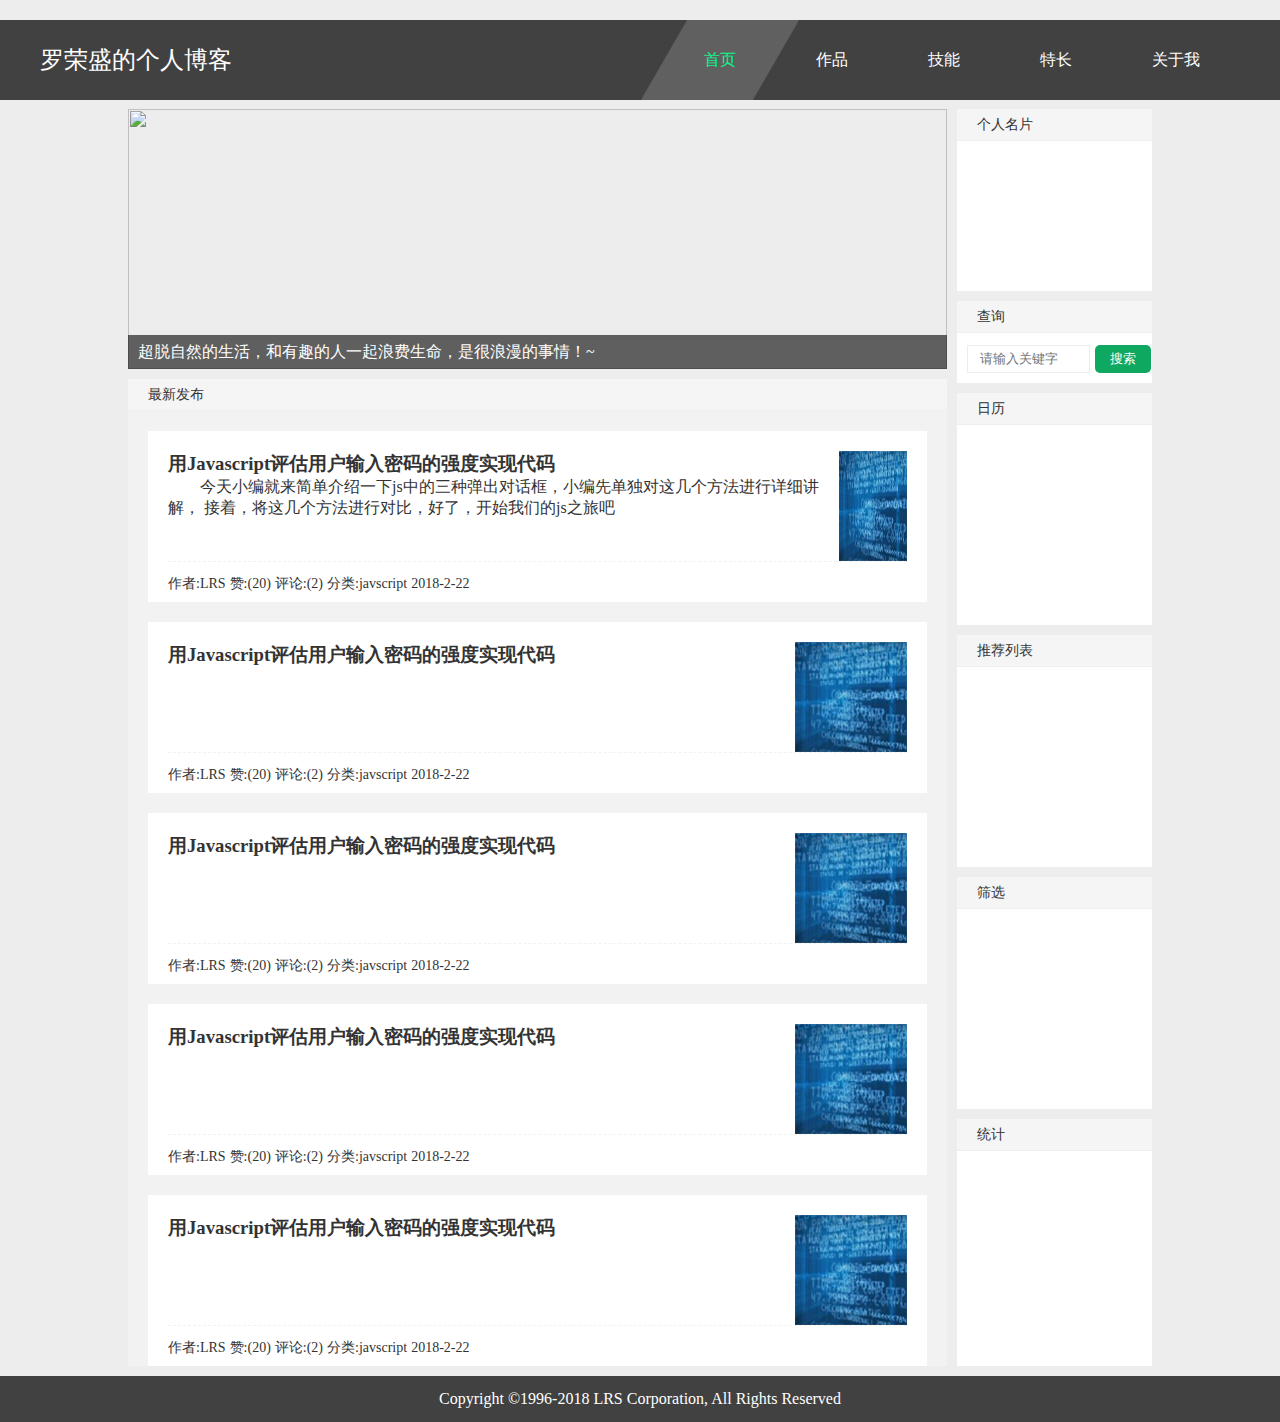
==== commit d146c631: "新增布局" ====
--- a/index.html
+++ b/index.html
@@ -2,80 +2,208 @@
 <html lang="en">
 <head>
     <meta charset="UTF-8">
-    <title>网站首页</title>
+    <title>罗荣盛的博客</title>
     <link rel='icon' href='favicon.ico' type='image/x-ico' />
-    <link rel="stylesheet" href="bootstrap/css/bootstrap.min.css">
     <link rel="stylesheet" href="css/index.css">
 </head>
 <body>
-<!-- 网站1.0版本-->
-<!-- 模态框-->
-<div id="modalRef"></div>
-<!-- top navbar start -->
-<div class="navbar navbar-fixed-top top lrs-top">
-  <div class="container">
-      <div class="navbar-header">
-          <a class="navbar-brand">罗荣盛的个人网站</a>
-      </div>
-      <div>
-          <ul class="nav navbar-nav pull-right">
-              <li class="active"><a href="index.html">首页</a></li>
-              <li><a href="examplePage.html">作品</a></li>
-              <li><a href="#">技能</a></li>
-              <li><a href="#">特长</a></li>
-              <li><a href="vuedemo.html">vue</a></li>
-              <li id="add"><a>登录测试</a></li>
-          </ul>
-      </div>
-  </div>
-</div> <!--  top navbar End -->
-<!-- banner -->
-<section class="lrs-banner">
-  <P class="fade-text-left textFadeIn text-shdow">书中自有颜如玉</P>
-  <p class="fade-text-right textFadeInRight text-shdow">书中自有黄金屋</p>
-  <div class="float-layer">
-    <p>view github</p>
-  </div>
-</section>
-<div class="wrap">
-  <section class="me-img">
-  </section>
-  <section class="experience">
-    <h2 class="experience-title"><i class="glyphicon glyphicon-time"></i>工作经历</h2>
-    <ul class="time-stamp">
-      <li>
-          <time>2016-07-04 - 至今</time>
-          <summary>深圳市金政软件技术有限公司</summary>
-          <article>
-              <header class="title">主要职责</header>
-              <ol type="1">
-              	<li>负责公司项目的前端页面的重构</li>
-              	<li>负责公司项目的优化</li>
-              	<li>负责公司前端框架的开发和维护</li>
-              	<li>构建公司的移动端的项目</li>
-              	<li>解决项目的兼容性问题</li>
-              </ol>
-          </article>
-      </li>
-      <li>
-          <time>2015-10-23 - 2016-03-20</time>
-          <summary>上海梓钦信息技术有限公司</summary>
-          <article>
-              <header class="title">主要职责</header>
-              <ol type="1">
-                <li>项目的前端框架的维护</li>
-                <li>参与页面的重构</li>
-              <ol>
-          </article>
-      </li>
-    </ul>
-  </section>
-  <section class="item-experence">
-      <h2 class="experience-title"><i class="glyphicon glyphicon-time"></i>项目作品</h2>
-  </section>
-</div>
-<script src="js/jquery.min.js"></script>
-<script src="bootstrap/js/bootstrap.min.js"></script>
-<script src="js/common.js"></script>
+    <!-- top start -->
+   <div class="header">
+       <div class="logo">罗荣盛的个人博客</div>
+       <div class="nav">
+            <div class="nav-item active">
+                <span>首页</span>
+            </div>
+            <div class="nav-item">
+                <span>作品</span>
+            </div>
+            <div class="nav-item">
+                <span>技能</span>
+            </div>
+            <div class="nav-item">
+                <span>特长</span>
+            </div>
+            <div class="nav-item">
+                <span>关于我</span>
+            </div>
+       </div>
+   </div>
+   <!-- top end -->
+   <!-- content start -->
+   <div class="conetnt">
+       <!--  conetnt left start -->
+        <div class="content-left">
+            <div class="banner">
+                <img src="./images/banner.png" alt="">
+                <div class="banner-summry">
+                    <span>超脱自然的生活，和有趣的人一起浪费生命，是很浪漫的事情！~</span>
+                </div>
+            </div>
+            <!-- articel start -->
+            <div class="article-list">
+                <div class="title">最新发布</div>
+                <div class="artile-conetnt">
+                    <div class="article-item">
+                        <div class="article-item-content">
+                            <div class="article-item-summary">
+                                <h3>用Javascript评估用户输入密码的强度实现代码</h3>
+                                <div class="article-detail">
+                                　　今天小编就来简单介绍一下js中的三种弹出对话框，小编先单独对这几个方法进行详细讲解， 接着，将这几个方法进行对比，好了，开始我们的js之旅吧
+                                </div>
+                            </div>
+                            <div class="article-img">
+                                <img src="./images/1.png" alt="">
+                            </div>
+                        </div>
+                        <div class="article-message">
+                            <span>作者:LRS</span>
+                            <span>赞:(20)</span>
+                            <span>评论:(2)</span>
+                            <span>分类:javscript</span>
+                            <span>2018-2-22</span>
+                        </div>
+                    </div>
+                    <div class="article-item">
+                        <div class="article-item-content">
+                            <div class="article-item-summary">
+                                <h3>用Javascript评估用户输入密码的强度实现代码</h3>
+                                <div class="article-detail">
+                                    
+                                </div>
+                            </div>
+                            <div class="article-img">
+                                <img src="./images/1.png" alt="">
+                            </div>
+                        </div>
+                        <div class="article-message">
+                            <span>作者:LRS</span>
+                            <span>赞:(20)</span>
+                            <span>评论:(2)</span>
+                            <span>分类:javscript</span>
+                            <span>2018-2-22</span>
+                        </div>
+                    </div>
+                    <div class="article-item">
+                        <div class="article-item-content">
+                            <div class="article-item-summary">
+                                <h3>用Javascript评估用户输入密码的强度实现代码</h3>
+                                <div class="article-detail">
+                                    
+                                </div>
+                            </div>
+                            <div class="article-img">
+                                <img src="./images/1.png" alt="">
+                            </div>
+                        </div>
+                        <div class="article-message">
+                            <span>作者:LRS</span>
+                            <span>赞:(20)</span>
+                            <span>评论:(2)</span>
+                            <span>分类:javscript</span>
+                            <span>2018-2-22</span>
+                        </div>
+                    </div>
+                    <div class="article-item">
+                        <div class="article-item-content">
+                            <div class="article-item-summary">
+                                <h3>用Javascript评估用户输入密码的强度实现代码</h3>
+                                <div class="article-detail">
+                                    
+                                </div>
+                            </div>
+                            <div class="article-img">
+                                <img src="./images/1.png" alt="">
+                            </div>
+                        </div>
+                        <div class="article-message">
+                            <span>作者:LRS</span>
+                            <span>赞:(20)</span>
+                            <span>评论:(2)</span>
+                            <span>分类:javscript</span>
+                            <span>2018-2-22</span>
+                        </div>
+                    </div>
+                    <div class="article-item">
+                        <div class="article-item-content">
+                            <div class="article-item-summary">
+                                <h3>用Javascript评估用户输入密码的强度实现代码</h3>
+                                <div class="article-detail">
+                                    
+                                </div>
+                            </div>
+                            <div class="article-img">
+                                <img src="./images/1.png" alt="">
+                            </div>
+                        </div>
+                        <div class="article-message">
+                            <span>作者:LRS</span>
+                            <span>赞:(20)</span>
+                            <span>评论:(2)</span>
+                            <span>分类:javscript</span>
+                            <span>2018-2-22</span>
+                        </div>
+                    </div>
+                </div>
+            </div>
+            <!-- srticel end -->
+        </div>
+        <!-- content left end -->
+        <!-- content right start -->
+        <div class="content-right">
+            <!-- user start -->
+            <div class="user-info">
+                <div class="title">个人名片</div>
+                <div class="uer-info-content">
+
+                </div>
+            </div>
+            <!-- user end -->
+            <!-- search start -->
+            <div class="search">
+                <div class="title">查询</div>
+                <div class="search-content">
+                    <div class="input">
+                        <input type="text" placeholder="请输入关键字">
+                    </div>
+                    <div class="btn">
+                        <button type="button">搜索</button>
+                    </div>
+                </div>
+            </div>
+            <!-- search end -->
+            <!-- calendar start -->
+            <div class="calendar">
+                <div class="title">日历</div>
+                <div class="calendar-content"></div>
+            </div>
+            <!-- calendar end -->
+            <!-- 推荐列表 start -->
+            <div class="recommend">
+                <div class="title">推荐列表</div>
+                <div class="recommend-list"></div>
+            </div>
+            <!-- 推荐列表 end -->
+            <!-- filter start -->
+            <div class="filter">
+                <div class="title">筛选</div>
+                <div class="filter-content"></div>
+            </div>
+            <!-- filter end -->
+            <!-- count start -->
+            <div class="count">
+                <div class="title">统计</div>
+                <div class="count-content"></div>
+            </div>
+            <!-- count end -->
+        </div>
+        <!-- conetnt right end -->
+   </div>
+   <!-- content end -->
+   <!-- footer start -->
+   <div class="footer">
+        <span>Copyright ©1996-2018 LRS Corporation, All Rights Reserved</span>
+   </div>
+   <!-- footer end -->
+<script src="js/index.js"></script>
 </body>
 </html>
--- a/css/index.css
+++ b/css/index.css
@@ -1,285 +1,222 @@
-*{
-    padding: 0;
-    margin: 0;
-}
-body,html{
+/* css reset */
+html,body {
+  margin: 0;
+  padding: 0;
+}
+body {
+  background-color: #EDEDED;
+  color: #333;
+}
+div {
+  box-sizing: border-box;
+}
+.header {
+  margin-top: 20px;
+  background-color: #414141;
+  height: 80px;
+  line-height: 80px;
+  padding: 0 40px;
+}
+.nav {
+  float: right;
   height: 100%;
-  width: 100%;
-  overflow-x: hidden;
-  background-color: #f3f3f3;
-}
-div,article,section,ul,li,header,footer,summary,address,fieldset,p,ol,dd{
+}
+.logo {
+  float: left;
+  color: #fff;
+  font-size: 24px;
+}
+.nav-item {
+  cursor: pointer;
+  float: left;
+  padding: 0 40px;
+  color: #fff;
+  -webkit-transform: skew(-30deg); 
+  -moz-transform: skew(-30deg); 
+  -o-transform: skew(-30deg);
+}
+.nav-item.active {
+  background-color: #606060;
+  color: #11f78c;
+}
+.nav-item:hover {
+  background-color: #606060;
+}
+.nav-item span{
+  display: inline-block;
+  -webkit-transform: skew(30deg); 
+  -moz-transform: skew(30deg); 
+  -o-transform: skew(30deg);
+}
+/* content */
+.conetnt {
+  margin: 9px auto;
+  width: 80%;
+  overflow: hidden;
+}
+.content-left,.content-right {
+  float: left;
+  min-height: 500px;
+  /* background-color: #fff; */
+}
+.content-left {
+  width: 80%;
+  margin-right: 10px;
+}
+.content-right {
+  width: calc(20% - 10px );
+}
+.banner {
+  width: 100%;
+  height: 260px;
+  position: relative;
+}
+.banner img {
+  width: 100%;
+  height: 100%;;
+}
+.banner-summry {
+  position: absolute;
+  bottom: 0;
+  background-color: rgba(0,0,0,.6);
+  height: 34px;
+  line-height: 34px;
+  color: #fff;
+  width: 100%;
+}
+.banner-summry span {
+  margin-left: 10px;
+}
+.user-info {
+  border-radius: 8px;
+}
+.title {
+  height: 32px;
+  line-height: 32px;
+  padding-left: 20px;
+  font-size: 14px;
+  background-color: #F5F5F5;
+  border-bottom: 1px solid #EFEFF0;
+}
+.uer-info-content {
+  height: 150px;
+  background-color: #fff;
+}
+.search {
+  margin-top: 10px;
+}
+.search-content {
+  text-align: center;
+  height: 50px;
+  line-height: 50px;
+  display: flex;
+  align-content: center;
+  background-color: #fff;
+}
+.input {
+  width: 70%;
+  padding: 0 10px;
+}
+.input input {
+  width: 100%;
+  height: 24px;
+  outline: none;
+  border: 1px solid #EDEDED;
+}
+.input input::-webkit-input-placeholder{
+  padding-left: 10px;
+}
+.btn {
+  flex: auto;
+}
+.btn button {
+  border: none;
+  cursor: pointer;
+  outline: none;
+  color: #fff;
+  padding: 5px 15px;
+  border-radius: 5px;
+  background-color: #0FA861;
+}
+.calendar {
+  margin-top: 10px;
+}
+/*  */
+.article-list {
+  background-color: #F2F2F2;
+  margin-top:10px;
+}
+.artile-conetnt {
+  min-height: 300px;
+  padding: 0 20px;
+}
+.article-item {
+  margin-top: 20px;
+  width: 100%;
+  height: 171px;
+  padding: 20px 20px 0 20px;
+  background-color: #fff;
+}
+.article-item-content {
+  height: 110px;
+  width: 100%;
+  display: flex;
+}
+.article-item-summary {
+  flex: auto;
+}
+.article-item-summary h3 {
+  margin: 0;
   padding: 0;
-  margin: 0;
-}
-div,article,section,ul,li,header,footer,summary,address,fieldset{
-  box-sizing: border-box;
-}
-.lrs-top {
-  background-color: #FFFFFF;
-  margin: 0;
-}
-.lrs-top li:hover>a {
-  background-color: rgba(222,106,170,.6)!important;
-}
-.lrs-top li.active>a{
-  background-color: rgba(222,106,170,.4)!important;
-  color: #FFFFFF!important;
-  position: relative;
-}
-.lrs-top li.active>a:after {
-  position: absolute;
-  content: '';
-  height: 3px;
-  width: 100%;
-  background-color:red;
-  bottom: -1px;
-  left: 0;
-}
-.lrs-banner {
-  margin-top: 50px;
-  height: 500px;
-  width: 100%;
-  position: relative;
-  background: url(../img/banner/banner.jpg) no-repeat no-repeat;
-  background-size: 100% 100%;
-}
-.lrs-banner:after{
-  position: absolute;
-  left: 0;
-  top: 0;
-  content: '';
+}
+.article-img {
+  width: 112px;
   height: 100%;
-  width: 100%;
-  z-index: 1;
-}
-.lrs-banner:hover:after{
-  background-color: rgba(255,255,255,.3);
-}
-.float-layer {
-  position: absolute;
-  height: 100px;
-  line-height: 100px;
+}
+.article-img img {
+  height: 100%;
+  width: 100%;
+}
+.article-message {
+  border-top: 1px dashed #F2F2F2;
+  height: 41px;
+  line-height: 41px;
+  width: 100%;
+}
+.article-message span {
+  display: inline-block;
+  font-size: 14px;
+}
+.calendar-content {
+  height: 200px;
+  background-color: #fff;
+}
+.recommend {
+  margin-top: 10px;
+}
+.recommend-list {
+  height: 200px;
+  background-color: #fff;
+}
+.filter {
+  margin-top: 10px;
+}
+.filter-content {
+  height: 200px;
+  background-color: #fff;
+}
+.count {
+  margin-top: 10px;
+}
+.count-content {
+  height: 215px;
+  background-color: #fff;
+}
+.footer {
+  margin-top: 10px;
+  background-color: #414141;
+  height: 46px;
+  line-height: 46px;
   text-align: center;
-  font-size: 48px;
-  width: 400px;
-  top: 50%;
-  left: 50%;
-  transform: translate(-50%,-50%);
-  /*border: 3px solid #FFFFFF;*/
-  z-index: 2;
-  color: #999999;
-}
-@-webkit-keyframes bacimg{
-	from{
-	  background-position: 0 0;
-	}
-	to{
-	  background-position: -100% 0;
-	}
-}
-.float-layer> p{
-  display: inline;
-  border-bottom: 3px solid #999999;
-  background-image: -webkit-linear-gradient(left,#D81159, #E53A40 10%, #FFBC42 20%, #75D701 30%, #30A9DE 40%,#D81159 50%, #E53A40 60%, #FFBC42 70%, #75D701 80%, #30A9DE 90%,#D81159);
-  background-image: linear-gradient(left,#D81159, #E53A40 10%, #FFBC42 20%, #75D701 30%, #30A9DE 40%,#D81159 50%, #E53A40 60%, #FFBC42 70%, #75D701 80%, #30A9DE 90%,#D81159);
-  background-clip: text;
-  text-fill-color: transparent;
-  background-size: 200% 100%;
-  background-position: 0 0;
-  animation: bacimg 4s infinite linear;
-  -webkit-background-clip: text;
-  -webkit-text-fill-color: transparent;
-  -webkit-background-size: 200% 100%;
-  -webkit-animation: bacimg 4s infinite linear;
-}
-a{
-  color: #999999;
-}
-.text-shdow {
-  /*text-shadow: 1px 2px 0 #777;*/
-  letter-spacing: 10px;
-  text-shadow: 1px 1px 0 #777,2px 2px 0 #777,3px 3px 0 #777,4px 4px 0 #777;
-}
-.float-layer:before {
-  position: absolute;
-  top: 50%;
-  left: 0;
-  width: 100%;
-  height: 0;
-  content: '';
-  border: 4px solid #FFFFFF;
-  box-sizing: border-box;
-  border-width: 0 3px;
-  transition: all .8s linear;
-  z-index: 4;
-}
-.lrs-banner:hover .float-layer:before{
-  height: 100%;
-  top: 0;
-}
-.float-layer:after {
-  position: absolute;
-  left: 50%;
-  top: 0;
-  height: 100%;
-  width: 0;
-  content: '';
-  border: 4px solid #FFFFFF;
-  box-sizing: border-box;
-  border-width: 3px 0;
-  transition: all .8s linear;
-  z-index: 4;
-}
-.lrs-banner:hover .float-layer:after{
-  width: 100%;
-  left: 0;
-}
-/* 文字 ，动画*/
-.fade-text-left {
-  position: absolute;
-  color: #FFFFFF;
-  font-size: 36px;
-  top: 100px;
-  left: 160px;
-  width: 400px;
-}
-@-webkit-keyframes fadeIn-left{
-	from{
-	  left:-560px;
-	}
-	to{
-	  left: 160px;
-	}
-}
-.textFadeIn {
-  animation: fadeIn-left 2s;
-}
-.fade-text-right {
-  position: absolute;
-  color: #FFFFFF;
-  font-size: 36px;
-  top: 200px;
-  left: 380px;
-  width: 400px;
-}
-@-webkit-keyframes fadeIn-right{
-  from{
-    left:100%;
-  }
-  to{
-    left: 380px;
-  }
-}
-.textFadeInRight {
-  animation: fadeIn-right 2s;
-}
-.wrap {
-  margin: 0 auto ;
-  width: 60%;
-  background-color: #FFFFFF;
-}
-/* 专业技能 */
-.me-img {
-  margin: 0 auto;
-  width: 110px;
-  height: 120px;
-  border-radius: 50%;
-  background: url(../img/me.jpg);
-  background-size: 100% 100%;
-  /*border: 1px solid red;*/
-}
-.time-stamp.li{
-  list-style: none;
-}
-/* 工作经历*/
-.experience {
-  width: 100%;
-  min-height: 80px;
-}
-.time-stamp {
-  display: -webkit-flex;
-  display: flex;
-  min-height: 80px;
-  width: 100%;
-  flex-direction:column;
-}
-.time-stamp>li {
-  flex: 1;
-  display: -webkit-flex;
-  display: -webkit-box;
-  display: flex;
-  align-items: center;
-  min-height: 80px;
-  padding: 10px 0;
-  position: relative;
-  border-left: 3px solid rgba(222,106,170,.4);
-}
-.time-stamp>li:first-child:before{
-  position: absolute;
-  top: -3px;
-  left: -9px;
-  content: '';
-  border-bottom: 20px solid rgb(222,106,170);
-  border-left: 8px solid transparent;
-  border-right: 8px solid transparent;
-  z-index: 1;
-}
-.time-stamp>li>time{
-  width: 200px;
-  margin-left: 10px;
-  text-align: left;
-  position: relative;
-}
-.time-stamp>li>time:before {
-  position: absolute;
-  left: -15px;
-  top: 50%;
-  transform: translateY(-50%);
-  height: 8px;
-  width: 8px;
-  border-radius: 50%;
-  content: '';
-  background-color: red;
-}
-.time-stamp>li>summary{
-  width: 200px;
-  text-align: center;
-}
-.time-stamp li>article{
-  flex: auto;
-  background-color: #fbfbfb;
-  min-height: 80px;
-  border: 1px solid lightcyan;
-  border-radius: 5px;
-  position: relative;
-  margin-left: 20px;
-}
-.time-stamp li>article>header {
-  position: absolute;
-  height: 20px;
-  line-height: 20px;
-  transform: translateY(-50%);
-  z-index: 2;
-  margin-left: 30px;
-  color: #333;
-}
-.experience-title{
-  margin-left: -5px;
-  vertical-align: top;
-  
-}
-.experience-title>i {
-  vertical-align:top;
-  margin-right: 10px;
-}
-ol{
-  margin: 10px 20px;
-}
-ol>li{
-  padding: 2px 3px;
-}
-/* 项目经历*/
-.item-experence{
-  
-}
+  color: #fff;
+}